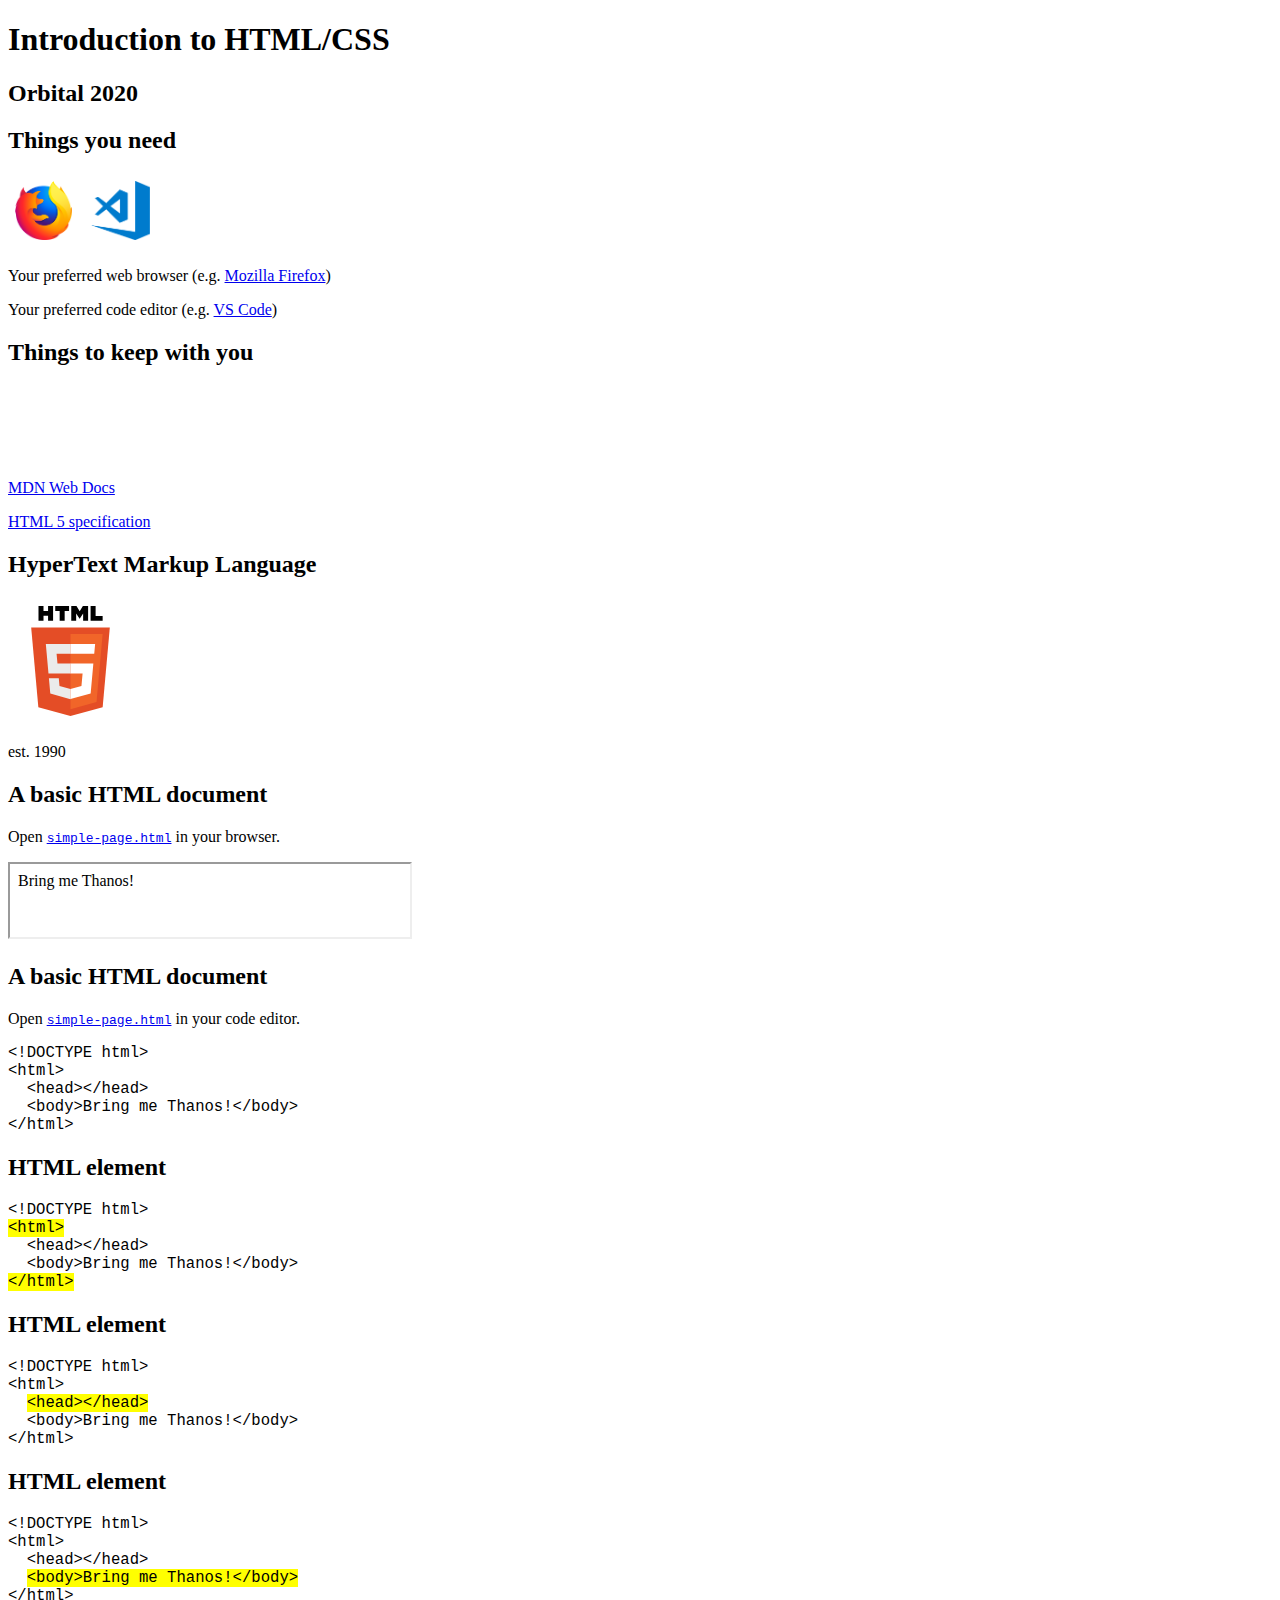
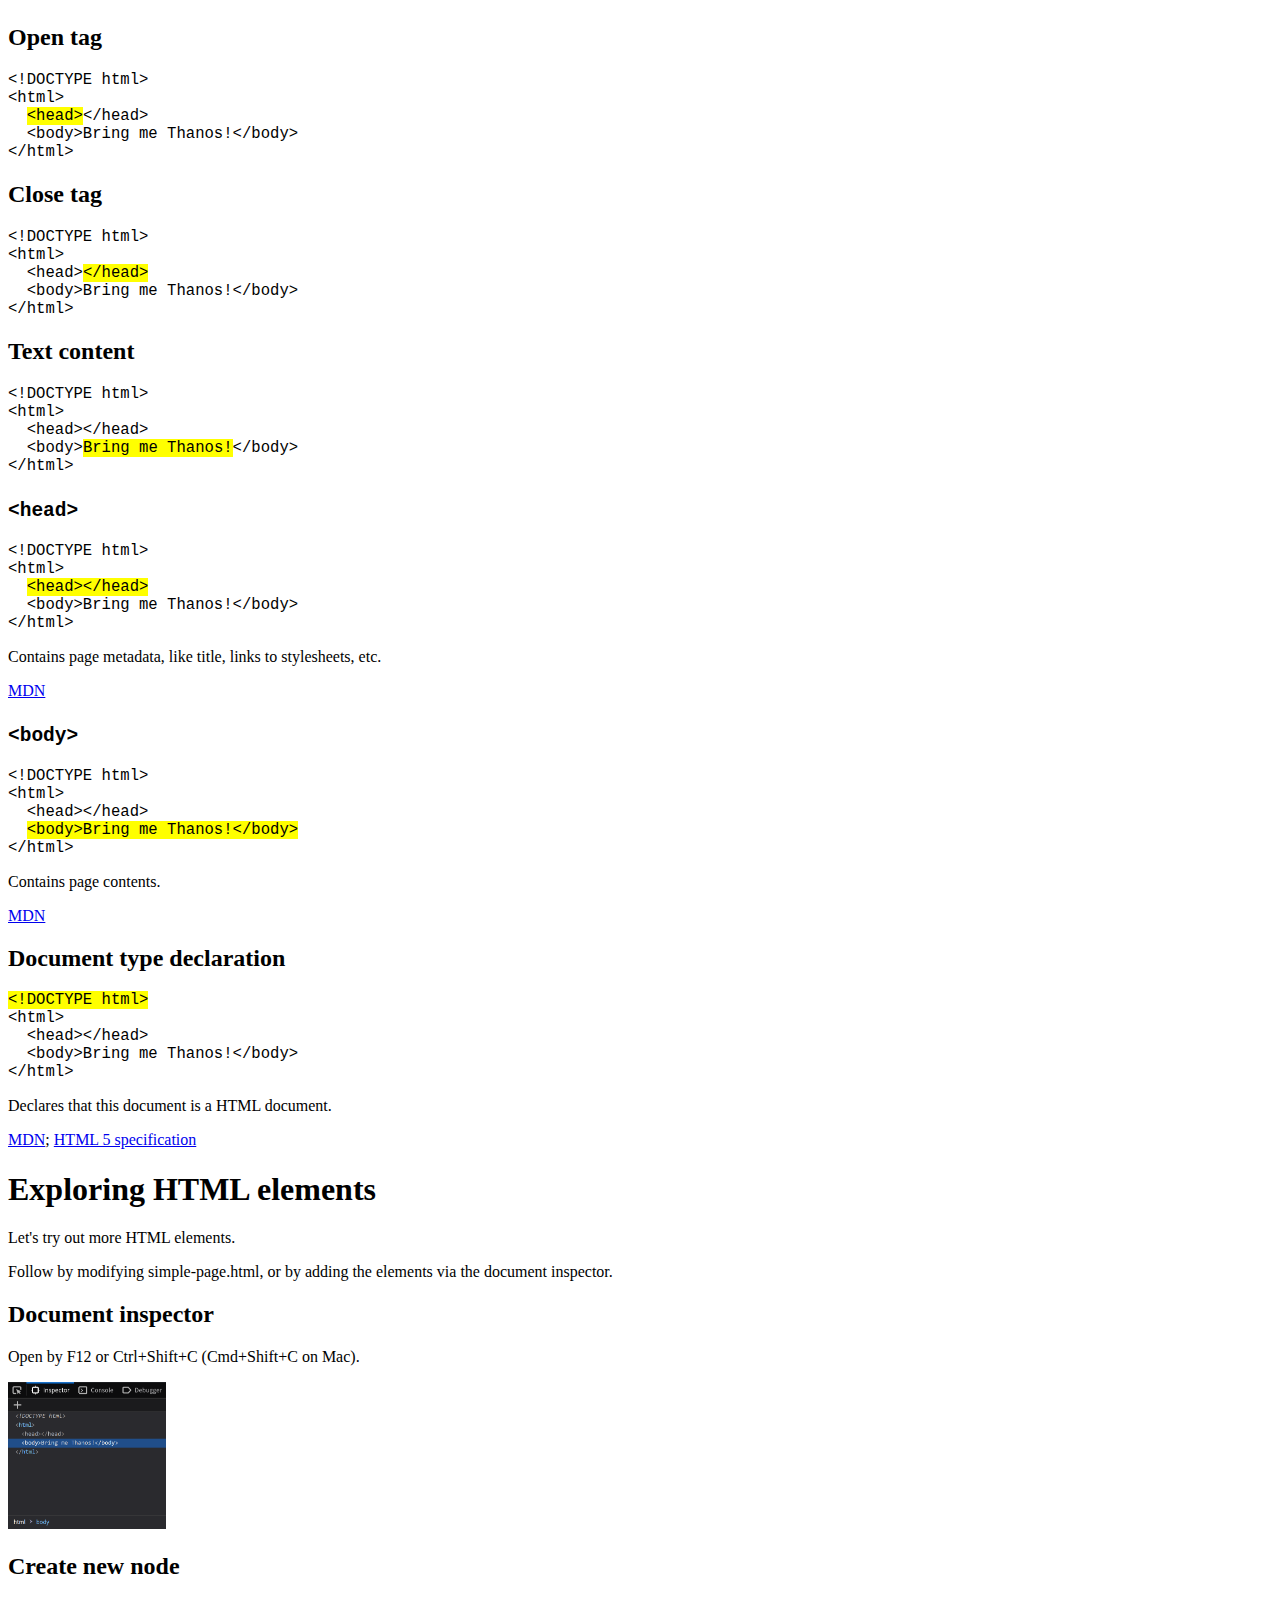
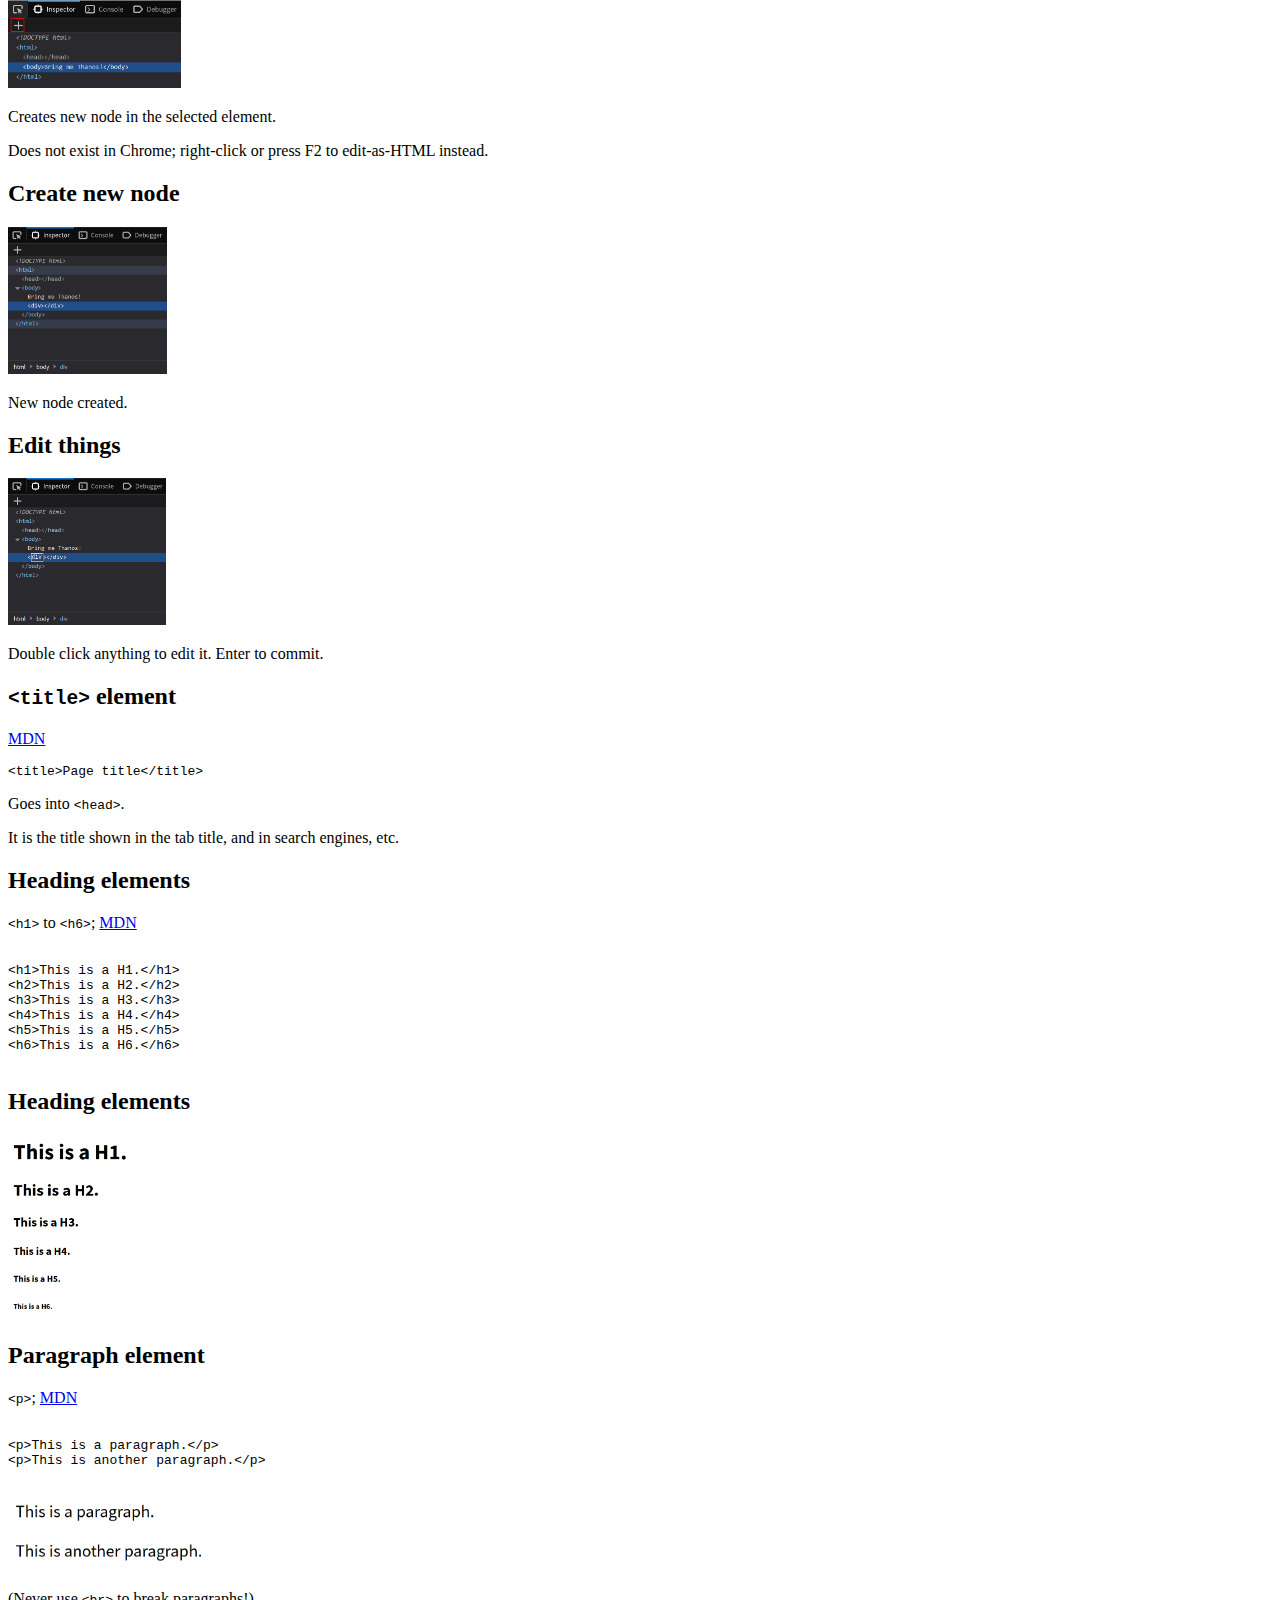
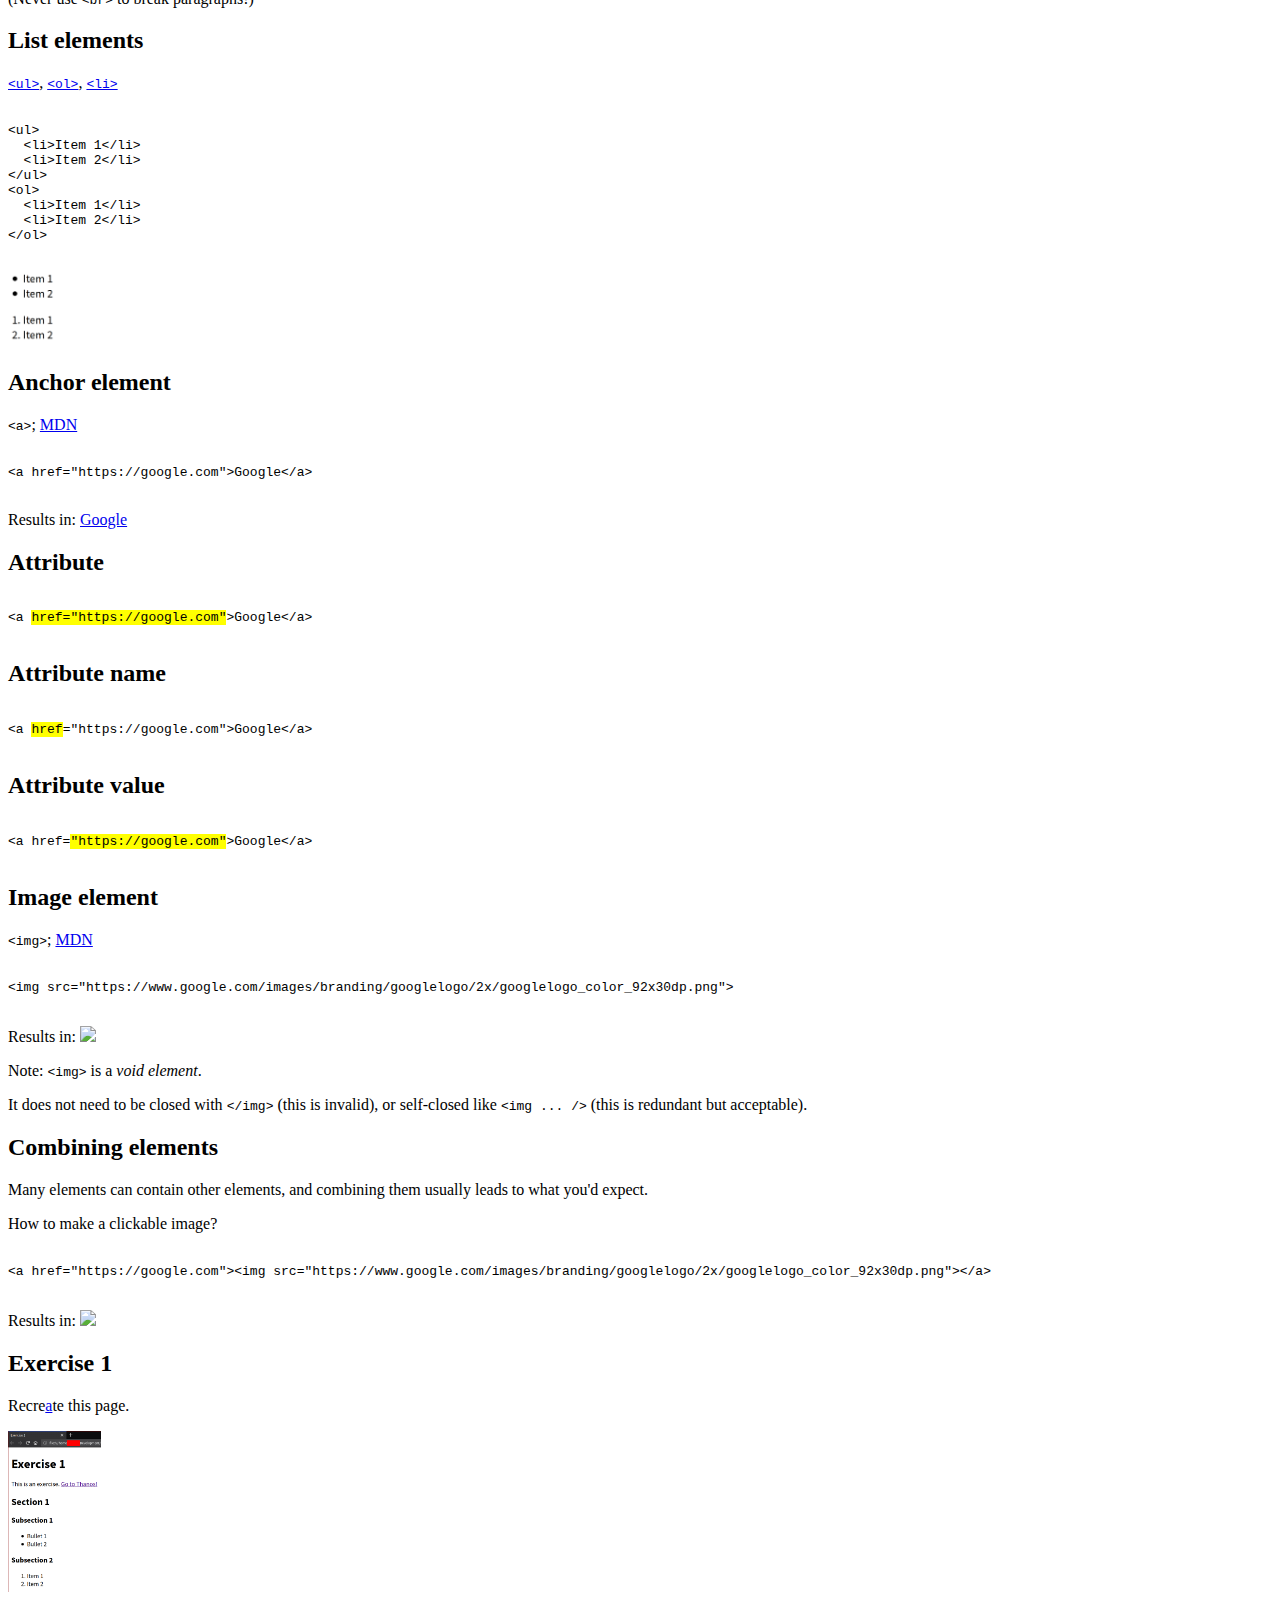
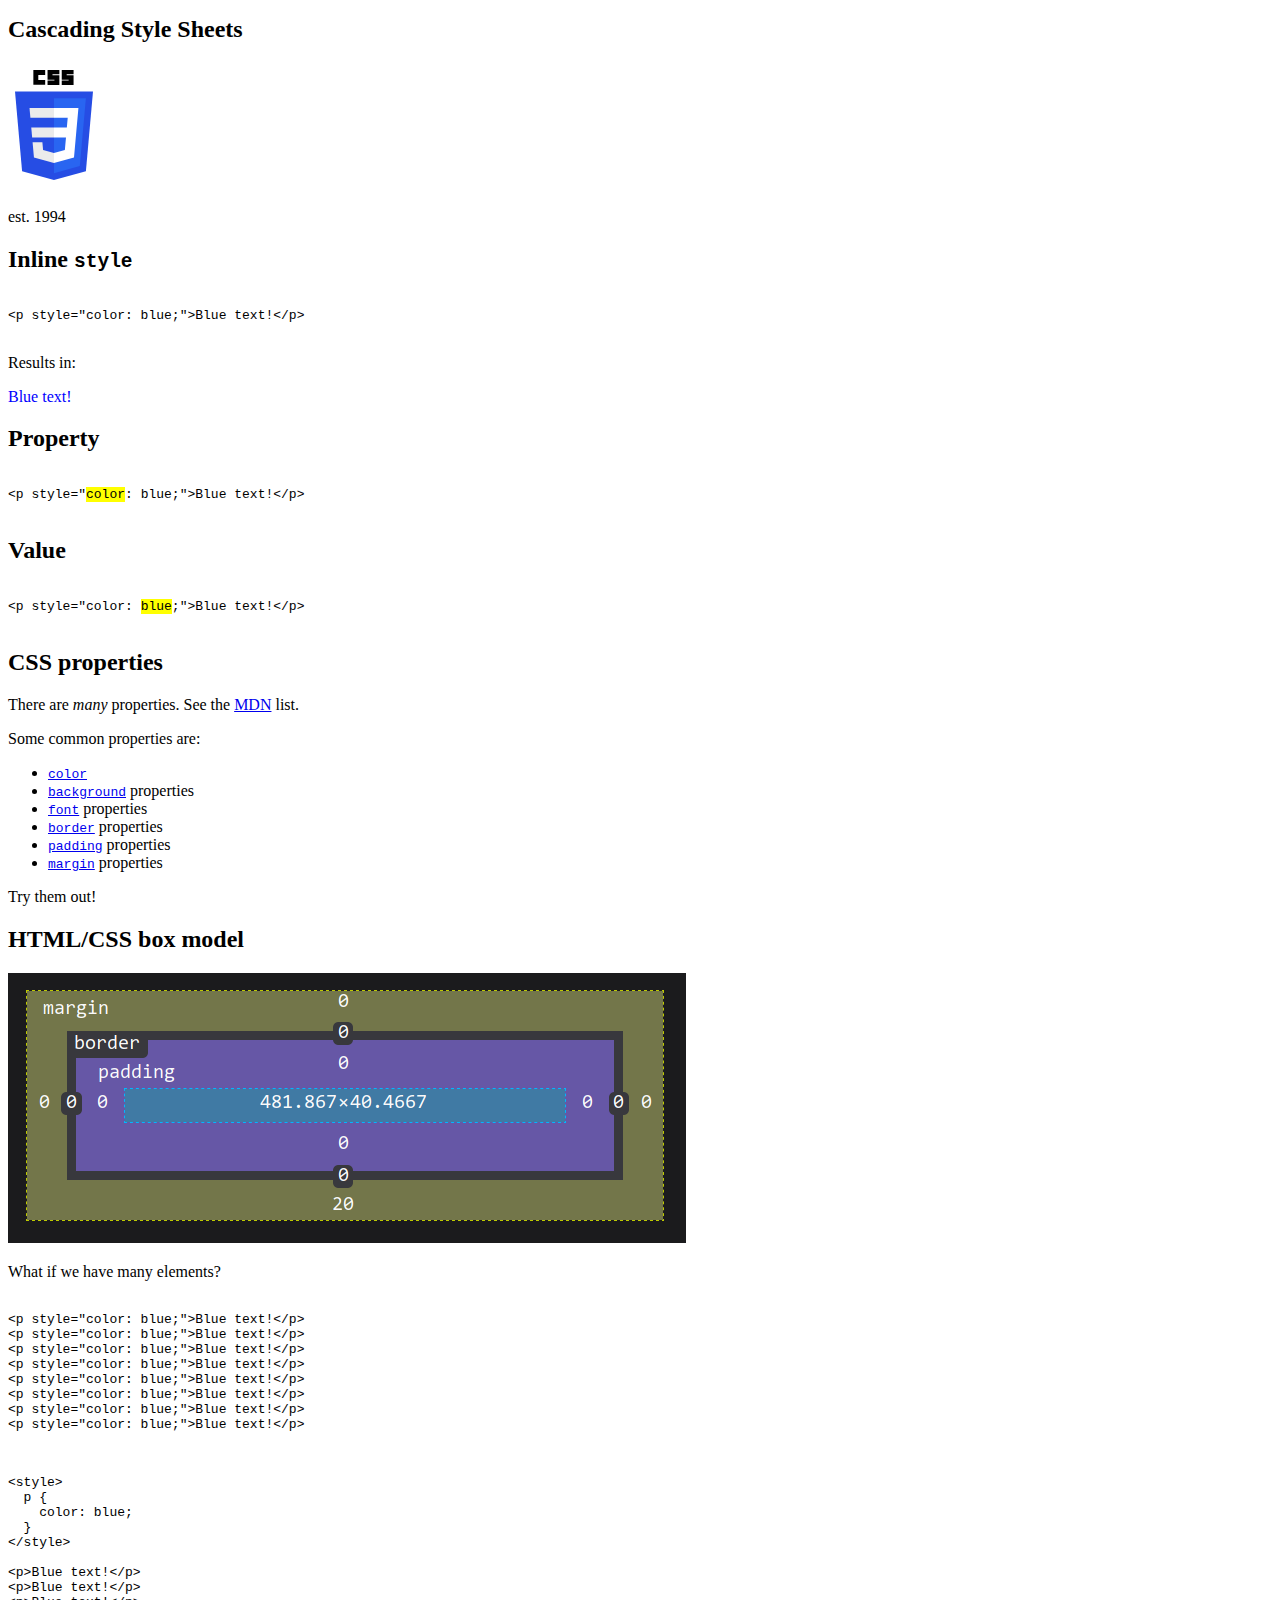
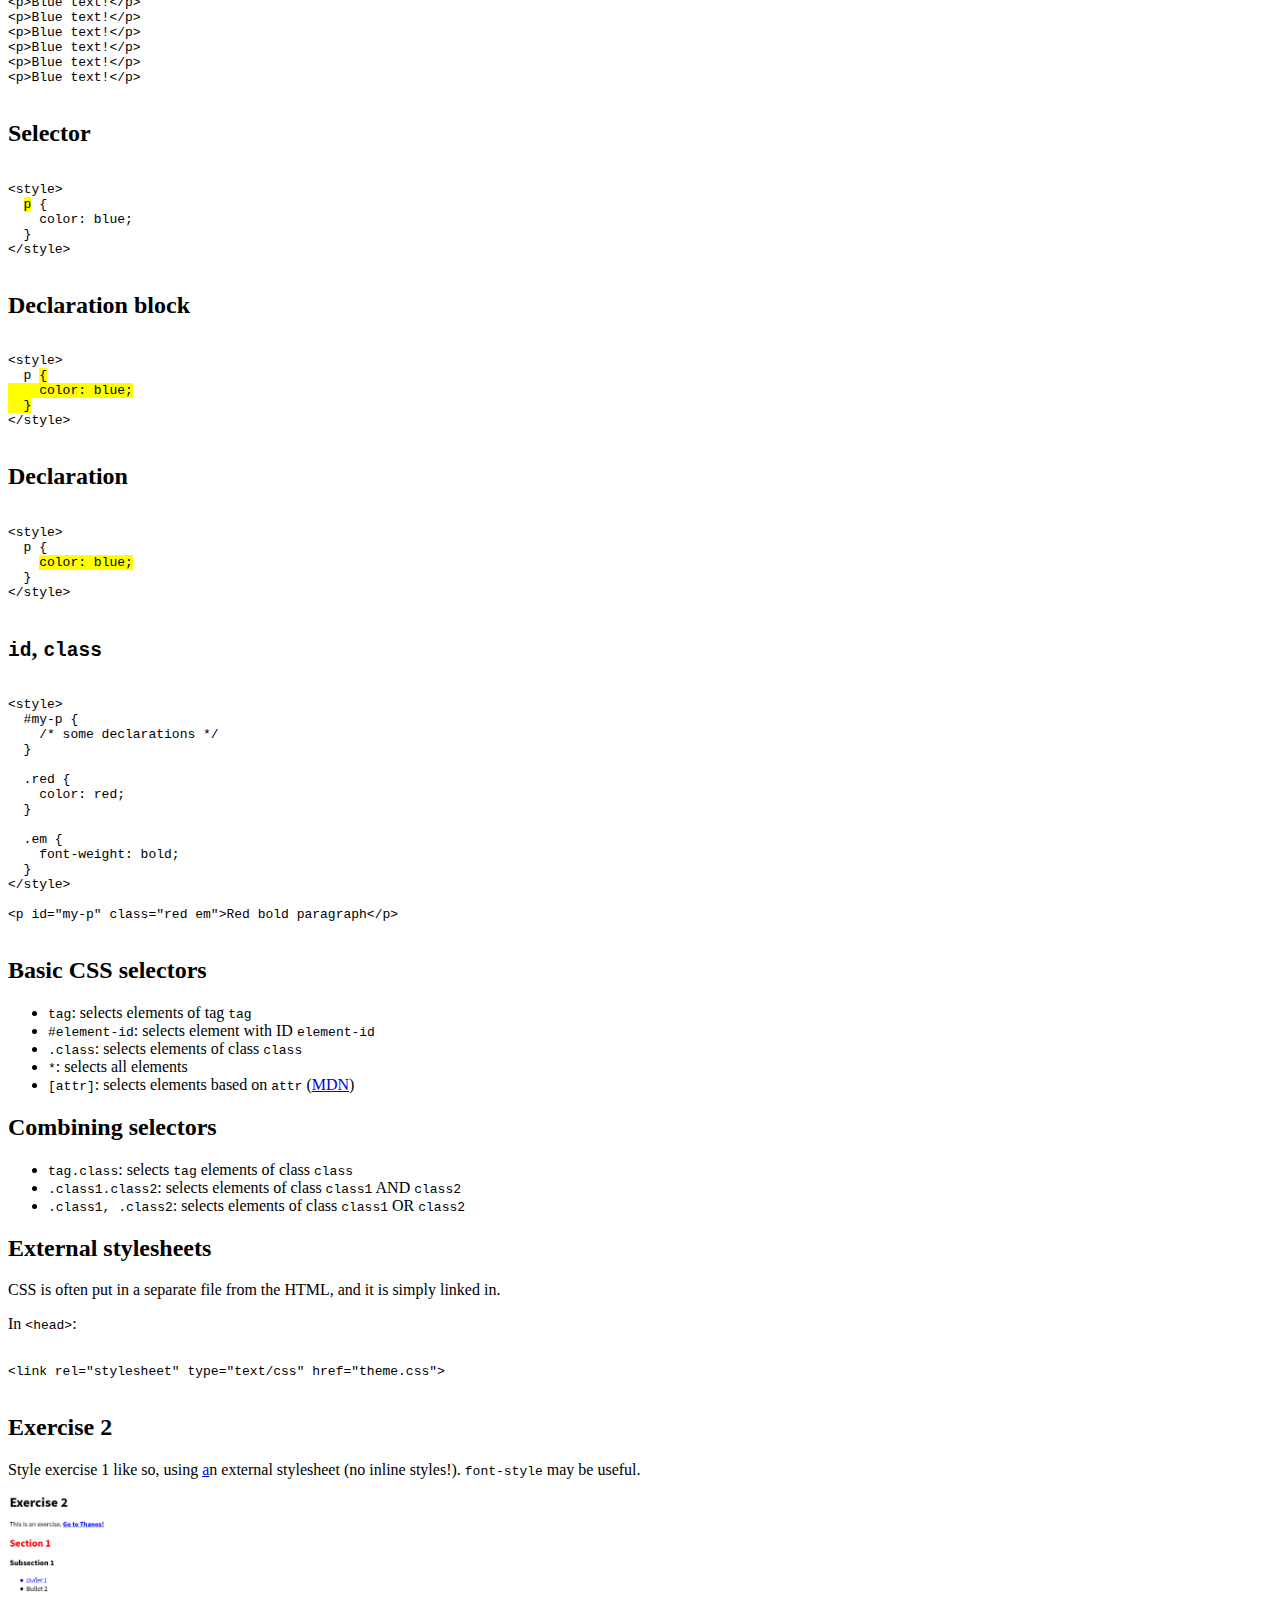
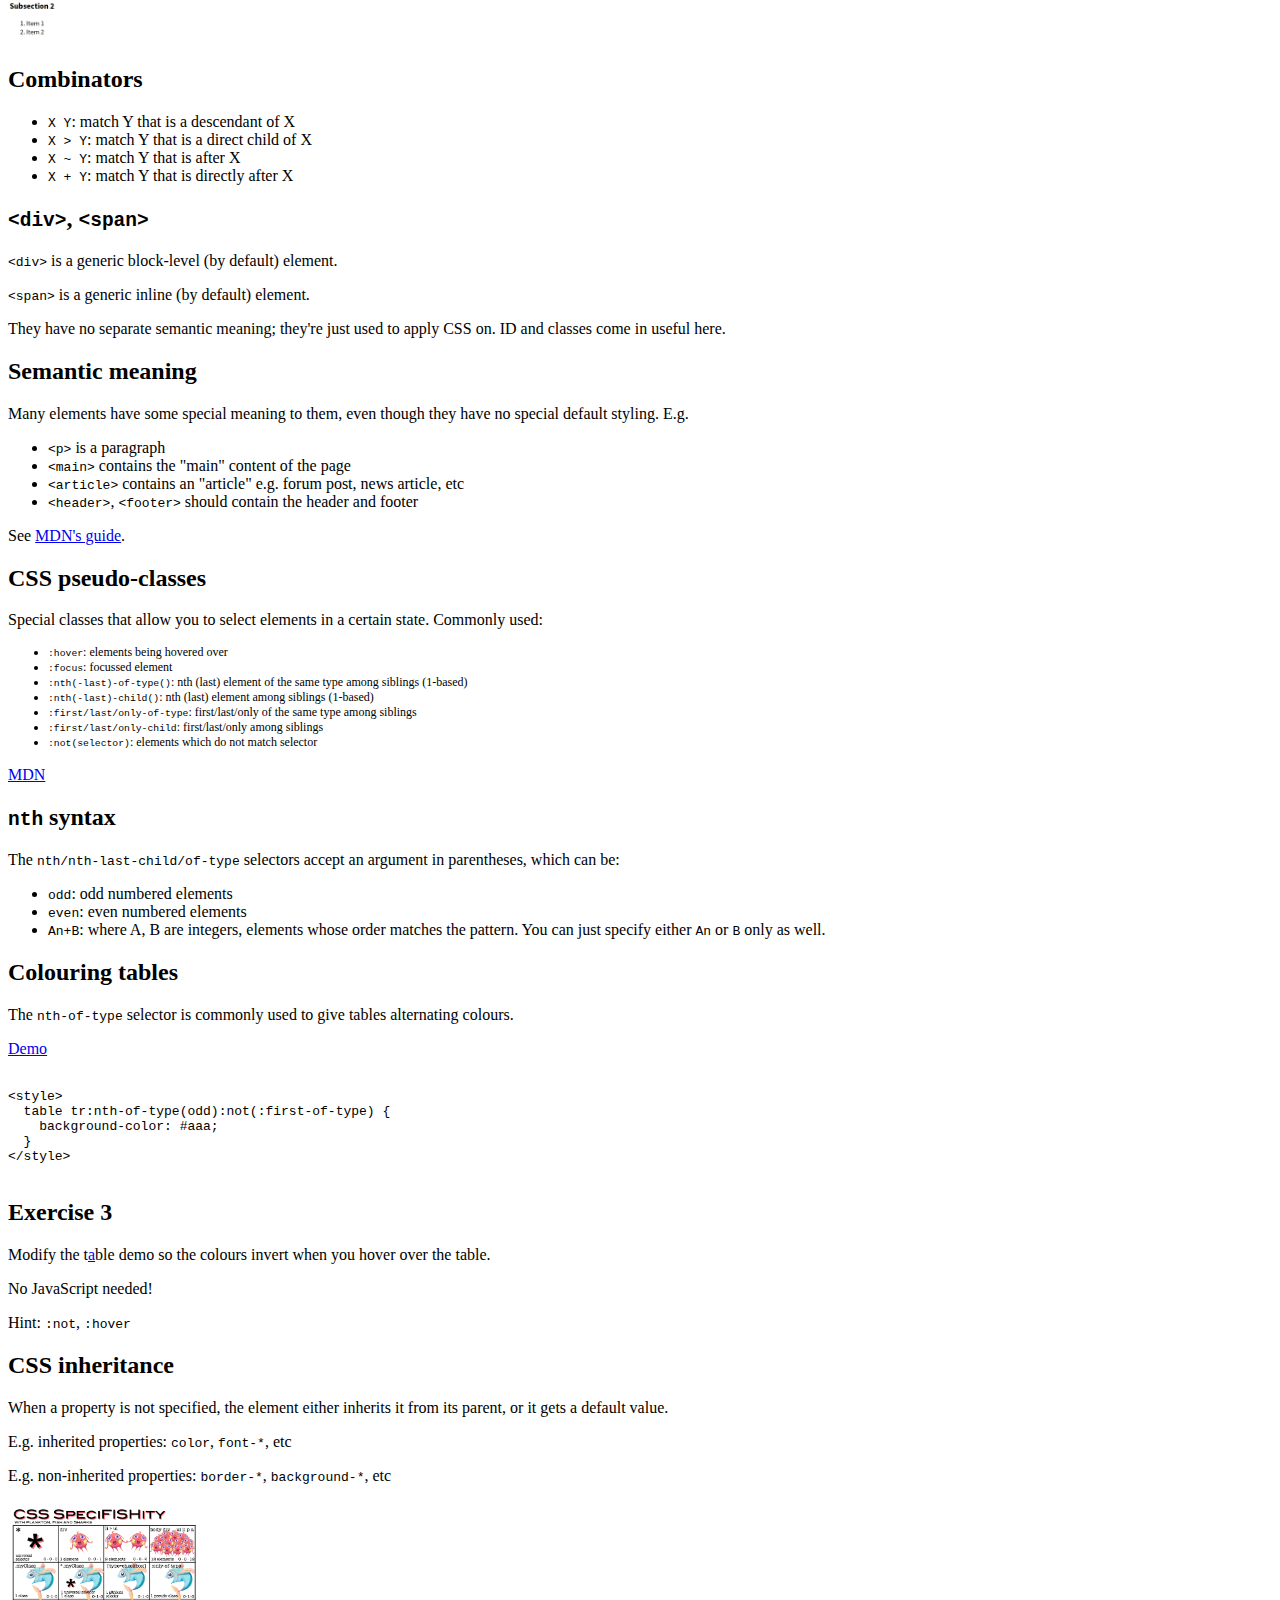
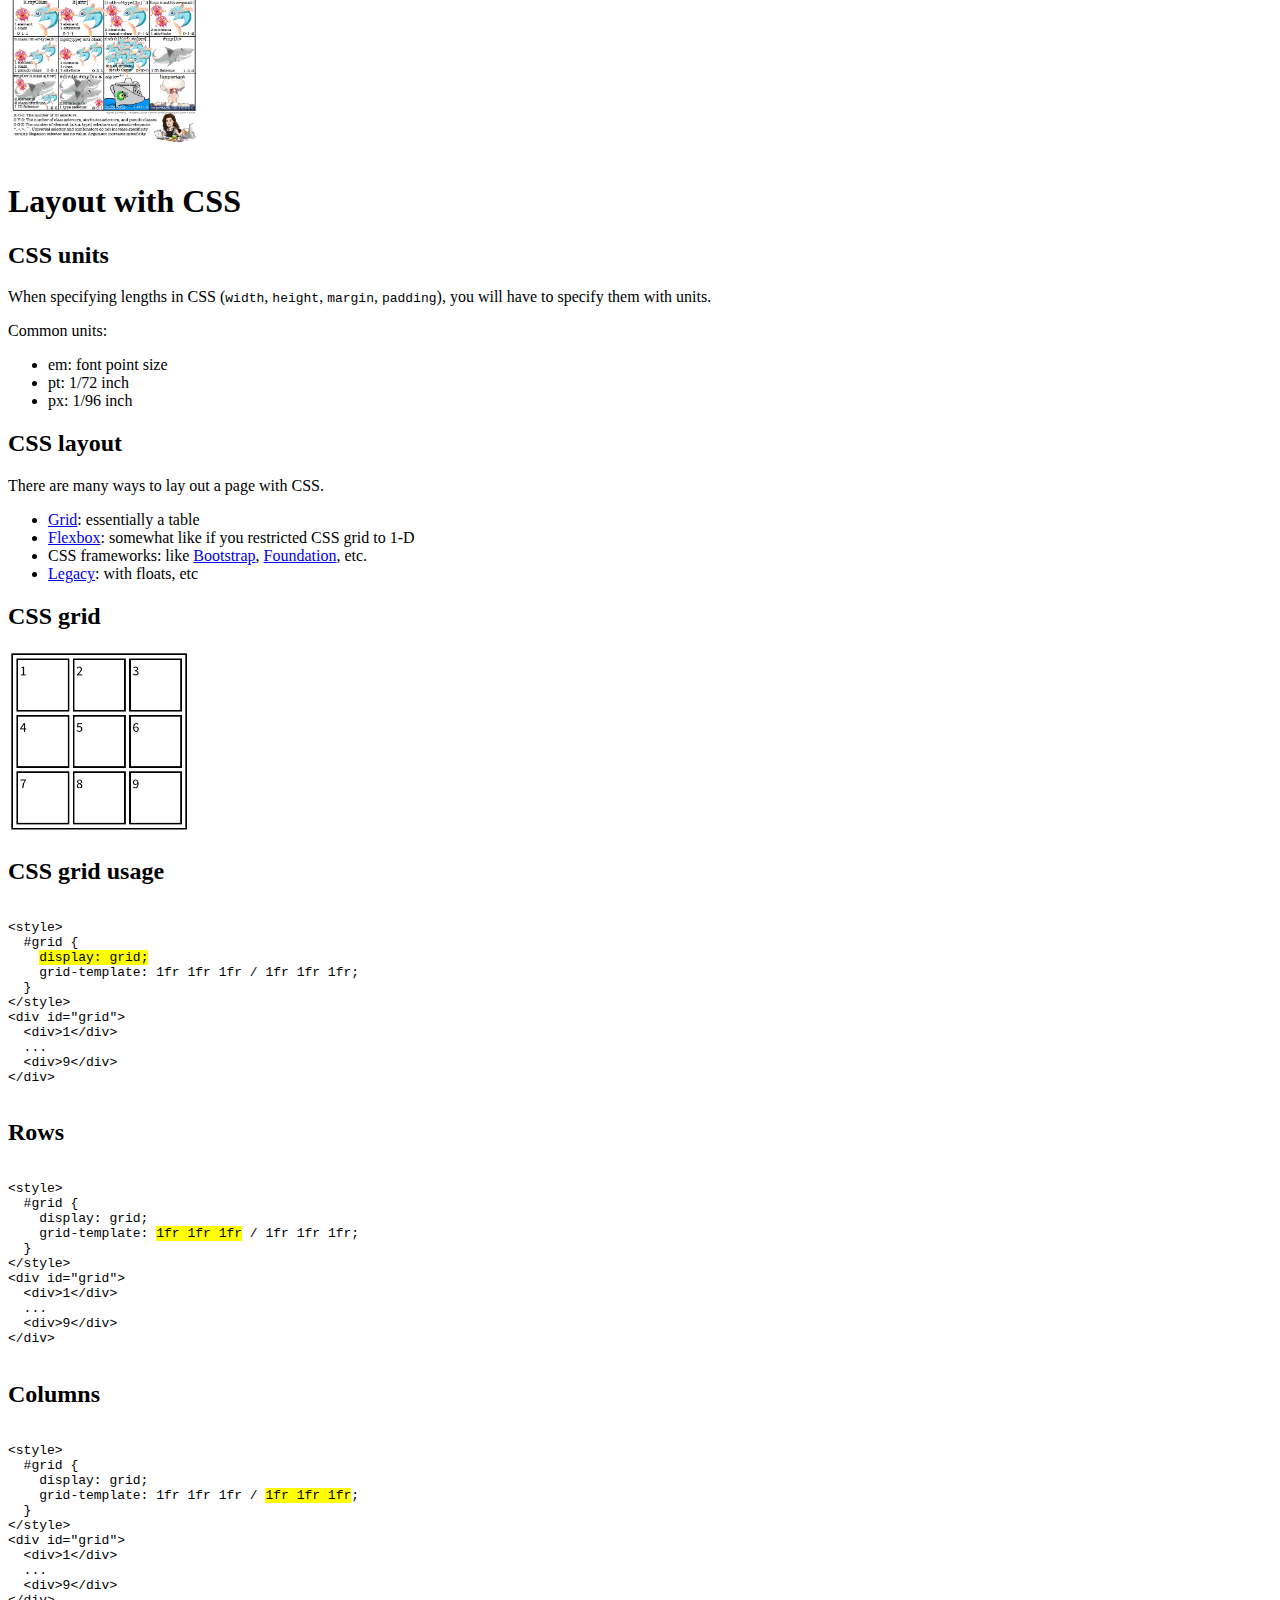
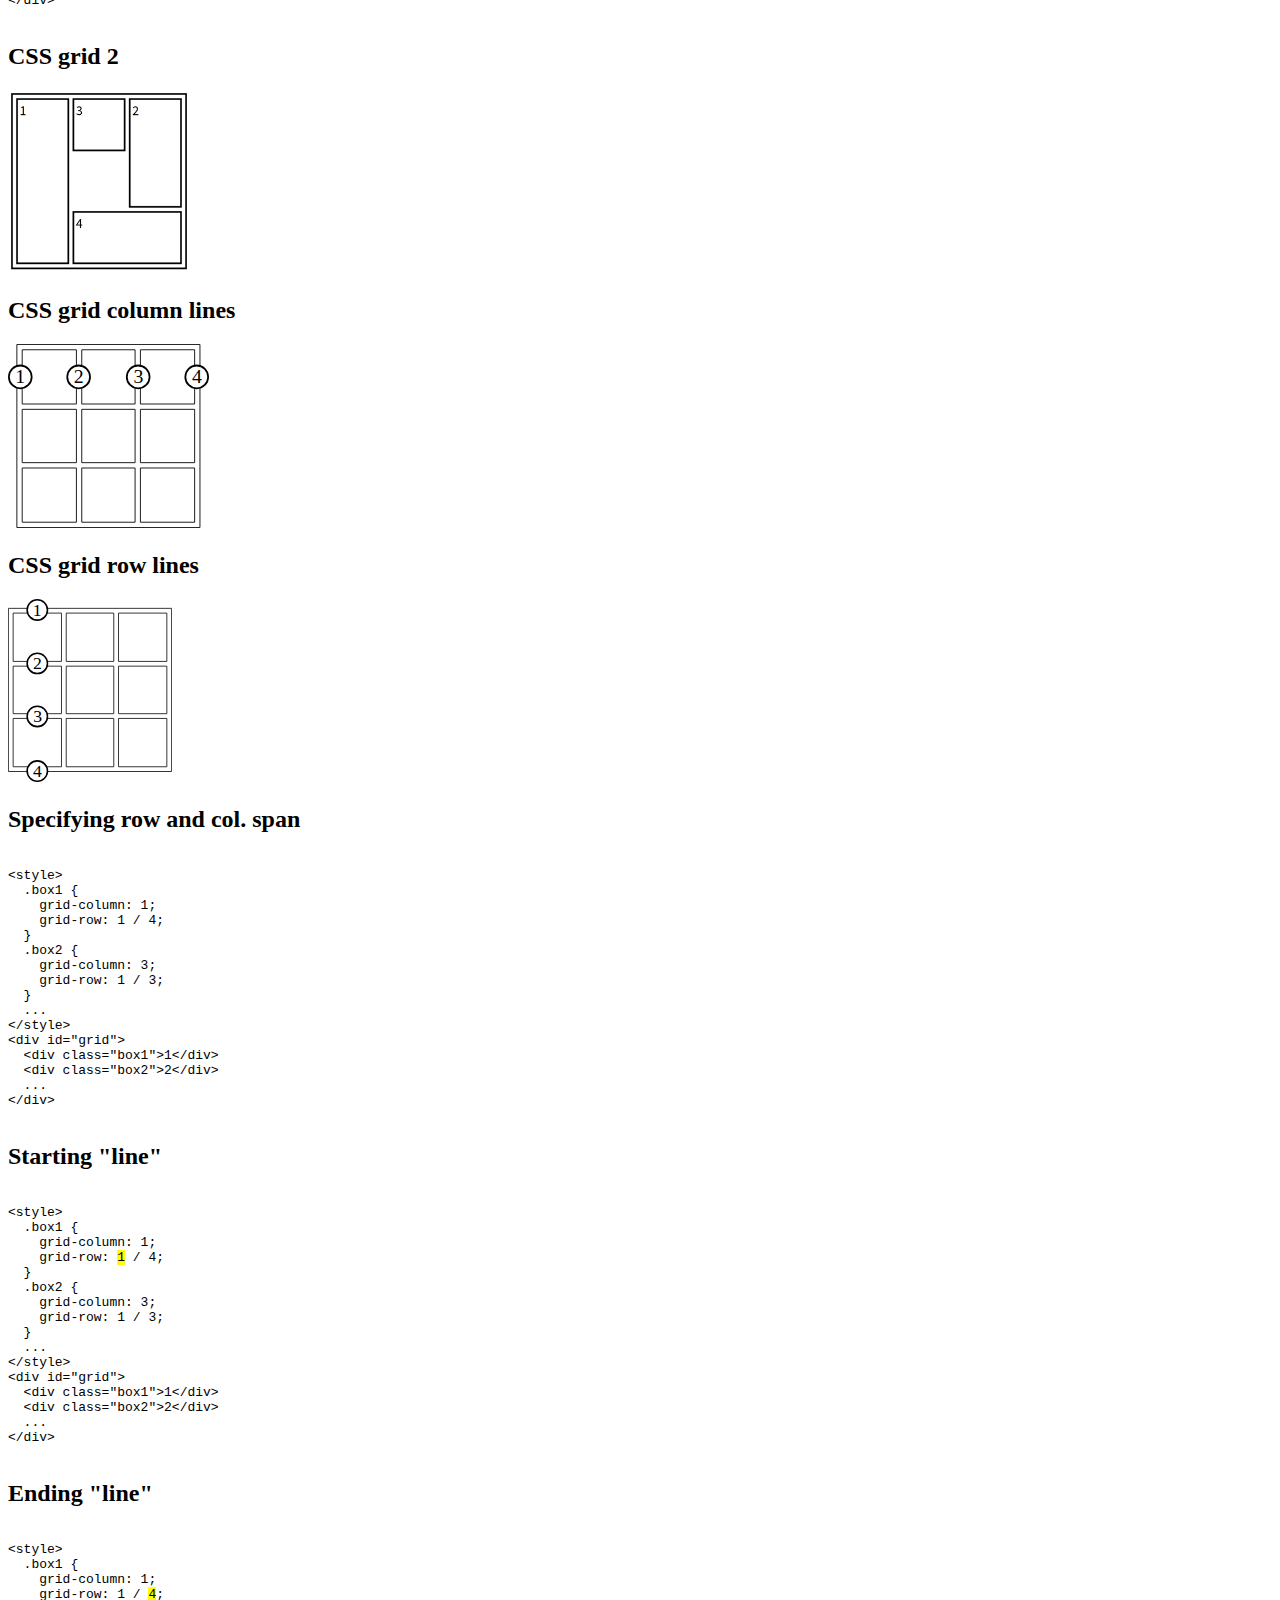
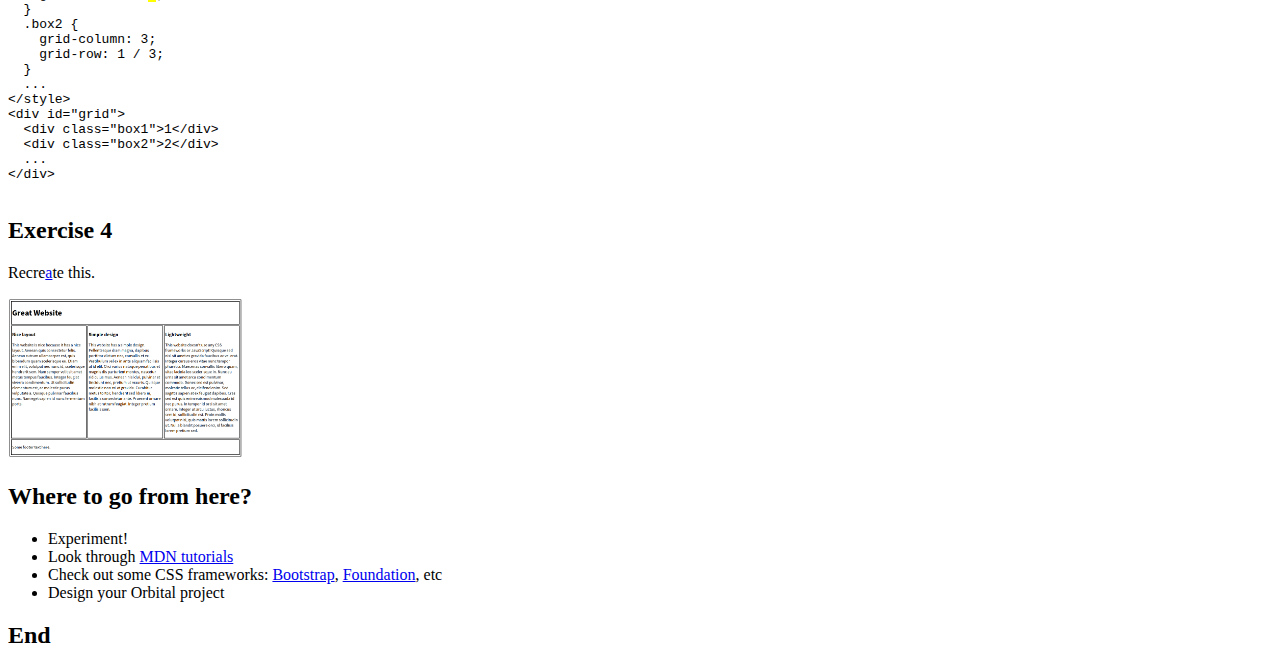
==== index.html @ 3580f677 "Initial commit from Hao Wei" ====
<!DOCTYPE html>
<html>
  <head>
    <meta charset="utf-8">
    <meta name="viewport" content="width=device-width, initial-scale=1.0, maximum-scale=1.0, user-scalable=no">

    <title>Orbital 2020 - HTML/CSS Workshop</title>

    <link rel="stylesheet" href="https://cdn.jsdelivr.net/npm/reveal.js@3.9.2/css/reset.min.css">
    <link rel="stylesheet" href="https://cdn.jsdelivr.net/npm/reveal.js@3.9.2/css/reveal.min.css">
    <link rel="stylesheet" href="https://cdn.jsdelivr.net/npm/reveal.js@3.9.2/css/theme/black.min.css">

    <!-- Theme used for syntax highlighting of code -->
    <link rel="stylesheet" href="https://cdn.jsdelivr.net/npm/reveal.js@3.9.2/lib/css/monokai.min.css">

    <!-- Printing and PDF exports -->
    <script>
      var link = document.createElement( 'link' );
      link.rel = 'stylesheet';
      link.type = 'text/css';
      link.href = window.location.search.match( /print-pdf/gi ) ? 'https://cdn.jsdelivr.net/npm/reveal.js@3.9.2/css/print/pdf.min.css' : 'https://cdn.jsdelivr.net/npm/reveal.js@3.9.2/css/print/paper.min.css';
      document.getElementsByTagName( 'head' )[0].appendChild( link );
    </script>

    <style>
      #logo-img {
        background: white;
        border: 10px solid #fff;
        border-radius: 10px;
      }

      .reveal .slides .font120 {
        font-size: 120%;
      }

      .reveal .slides .font75 {
        font-size: 75%;
      }

      .reveal .slides .font45 {
        font-size: 45%;
      }

      .reveal .slides .underline {
        text-decoration: underline;
      }

      .reveal .slides .mt0 {
        margin-top: 0;
      }

      .reveal .slides .mb0 {
        margin-bottom: 0;
      }

      .reveal .slides .white-bg {
        background: white;
      }
    </style>
  </head>
  <body>
    <div class="reveal">
      <div class="slides">
        <section class="center">
          <h1>Introduction to HTML/CSS</h1>
          <h2>Orbital 2020</h2>
        </section>
        <section>
          <h2>Things you need</h1>
          <a href="https://getfirefox.com/"><img src="firefox-logo.png" style="height: 8ex; padding: 1ex;"></a>
          <a href="https://code.visualstudio.com/"><img src="vscode-logo.png" style="height: 8ex; padding: 1ex;"></a>
          <p>Your preferred web browser (e.g. <a href="https://getfirefox.com/">Mozilla Firefox</a>)</p>
          <p>Your preferred code editor (e.g. <a href="https://code.visualstudio.com/">VS Code</a>)</p>
        </section>
        <section>
          <h2>Things to keep with you</h1>
          <a href="https://developer.mozilla.org/en-US/docs/Web"><img src="mdn-logo.svg" style="height: 8ex; padding: 1ex;"></a>
          <p><a href="https://developer.mozilla.org/en-US/docs/Web">MDN Web Docs</a></p>
          <p><a href="https://dev.w3.org/html5/html-author/">HTML 5 specification</a></p>
        </section>
        <section>
          <h2>HyperText Markup Language</h2>
          <img src="html5-logo.svg" class="white-bg" style="height: 15ex; padding: 1ex;">
          <p>est. 1990</p>
        </section>
        <section data-background-iframe="https://en.wikipedia.org/wiki/Thanos">
        </section>
        <section data-background-iframe="thanos-src.html">
        </section>
        <section>
          <section>
            <h2>A basic HTML document</h2>
            <p>Open <a href="ex/simple-page.html"><code>simple-page.html</code></a> in your browser.</p>
            <iframe name="simple-page-1" src="ex/simple-page.html" style="height: 10ex; width: 25em;" class="white-bg"></iframe>
          </section>
          <section>
            <h2>A basic HTML document</h2>
            <p>Open <a href="ex/simple-page.html"><code>simple-page.html</code></a> in your code editor.</p>
          <pre class="font120"><code class="html" data-noescape>&lt;!DOCTYPE html&gt;
&lt;html&gt;
  &lt;head&gt;&lt;/head&gt;
  &lt;body&gt;Bring me Thanos!&lt;/body&gt;
&lt;/html&gt;</code></pre>
          </section>
          <section data-transition="none">
            <h2>HTML element</h2>
          <pre class="font120"><code class="html" data-noescape>&lt;!DOCTYPE html&gt;
<mark>&lt;html&gt;</mark>
  &lt;head&gt;&lt;/head&gt;
  &lt;body&gt;Bring me Thanos!&lt;/body&gt;
<mark>&lt;/html&gt;</mark></code></pre>
          </section>
          <section data-transition="none">
            <h2>HTML element</h2>
          <pre class="font120"><code class="html" data-noescape>&lt;!DOCTYPE html&gt;
&lt;html&gt;
  <mark>&lt;head&gt;&lt;/head&gt;</mark>
  &lt;body&gt;Bring me Thanos!&lt;/body&gt;
&lt;/html&gt;</code></pre>
          </section>
          <section data-transition="none">
            <h2>HTML element</h2>
          <pre class="font120"><code class="html" data-noescape>&lt;!DOCTYPE html&gt;
&lt;html&gt;
  &lt;head&gt;&lt;/head&gt;
  <mark>&lt;body&gt;Bring me Thanos!&lt;/body&gt;</mark>
&lt;/html&gt;</code></pre>
          </section>
          <section data-transition="none">
            <h2>Open tag</h2>
          <pre class="font120"><code class="html" data-noescape>&lt;!DOCTYPE html&gt;
&lt;html&gt;
  <mark>&lt;head&gt;</mark>&lt;/head&gt;
  &lt;body&gt;Bring me Thanos!&lt;/body&gt;
&lt;/html&gt;</code></pre>
          </section>
          <section data-transition="none">
            <h2>Close tag</h2>
          <pre class="font120"><code class="html" data-noescape>&lt;!DOCTYPE html&gt;
&lt;html&gt;
  &lt;head&gt;<mark>&lt;/head&gt;</mark>
  &lt;body&gt;Bring me Thanos!&lt;/body&gt;
&lt;/html&gt;</code></pre>
          </section>
          <section data-transition="none-in slide-out">
            <h2>Text content</h2>
          <pre class="font120"><code class="html" data-noescape>&lt;!DOCTYPE html&gt;
&lt;html&gt;
  &lt;head&gt;&lt;/head&gt;
  &lt;body&gt;<mark>Bring me Thanos!</mark>&lt;/body&gt;
&lt;/html&gt;</code></pre>
          </section>
          <section>
            <h2><code>&lt;head&gt;</code></h2>
          <pre class="font120"><code class="html" data-noescape>&lt;!DOCTYPE html&gt;
&lt;html&gt;
  <mark>&lt;head&gt;&lt;/head&gt;</mark>
  &lt;body&gt;Bring me Thanos!&lt;/body&gt;
&lt;/html&gt;</code></pre>
            <p>Contains page metadata, like title, links to stylesheets, etc.</p>
            <p><a href="https://developer.mozilla.org/en-US/docs/Web/HTML/Element/head">MDN</a></p>
          </section>
          <section>
            <h2><code>&lt;body&gt;</code></h2>
          <pre class="font120"><code class="html" data-noescape>&lt;!DOCTYPE html&gt;
&lt;html&gt;
  &lt;head&gt;&lt;/head&gt;
  <mark>&lt;body&gt;Bring me Thanos!&lt;/body&gt;</mark>
&lt;/html&gt;</code></pre>
            <p>Contains page contents.</p>
            <p><a href="https://developer.mozilla.org/en-US/docs/Web/HTML/Element/body">MDN</a></p>
          </section>
          <section>
            <h2>Document type declaration</h2>
          <pre class="font120"><code class="html" data-noescape><mark>&lt;!DOCTYPE html&gt;</mark>
&lt;html&gt;
  &lt;head&gt;&lt;/head&gt;
  &lt;body&gt;Bring me Thanos!&lt;/body&gt;
&lt;/html&gt;</code></pre>
            <p>Declares that this document is a HTML document.</p>
            <p><a href="https://developer.mozilla.org/en-US/docs/Glossary/Doctype">MDN</a>; <a href="https://dev.w3.org/html5/html-author/#doctype-declaration">HTML 5 specification</a></p>
          </section>
        </section>
        <section class="center">
          <h1>Exploring HTML elements</h1>
          <p>Let's try out more HTML elements.</p>
          <p>Follow by modifying <span>simple-page.html</span>, or by adding the elements via the document inspector.</p>
        </section>
        <section>
          <section>
            <h2>Document inspector</h2>
            <p>Open by F12 or Ctrl+Shift+C (Cmd+Shift+C on Mac).</p>
            <img src="devpanel-1.png" style="height: 20ex;">
          </section>
          <section>
            <h2>Create new node</h2>
            <img src="devpanel-2.png" style="height: 12ex;">
            <p>Creates new node in the selected element.</p>
            <p>Does not exist in Chrome; right-click or press F2 to edit-as-HTML instead.</p>
          </section>
          <section>
            <h2>Create new node</h2>
            <img src="devpanel-3.png" style="height: 20ex;">
            <p>New node created.</p>
          </section>
          <section>
            <h2>Edit things</h2>
            <img src="devpanel-4.png" style="height: 20ex;">
            <p>Double click anything to edit it. Enter to commit.</p>
          </section>
        </section>
        <section>
          <h2><code>&lt;title&gt;</code> element</h2>
          <p><a href="https://developer.mozilla.org/en-US/docs/Web/HTML/Element/title">MDN</a></p>
          <pre><code class="html" data-noescape>&lt;title&gt;Page title&lt;/title&gt;</code></pre>
          <p>Goes into <code>&lt;head&gt;</code>.</p>
          <p>It is the title shown in the tab title, and in search engines, etc.</p>
        </section>
        <section>
          <section>
            <h2>Heading elements</h2>
            <p><code>&lt;h1&gt;</code> to <code>&lt;h6&gt;</code>; <a href="https://developer.mozilla.org/en-US/docs/Web/HTML/Element/Heading_Elements">MDN</a></p>
            <pre><code class="html" data-trim data-noescape>
&lt;h1&gt;This is a H1.&lt;/h1&gt;
&lt;h2&gt;This is a H2.&lt;/h2&gt;
&lt;h3&gt;This is a H3.&lt;/h3&gt;
&lt;h4&gt;This is a H4.&lt;/h4&gt;
&lt;h5&gt;This is a H5.&lt;/h5&gt;
&lt;h6&gt;This is a H6.&lt;/h6&gt;
              </code></pre>
          </section>
          <section>
            <h2>Heading elements</h2>
            <img src="simple-page-heading.png" style="height: 25ex;">
          </section>
        </section>
        <section>
          <h2>Paragraph element</h2>
          <p><code>&lt;p&gt;</code>; <a href="https://developer.mozilla.org/en-US/docs/Web/HTML/Element/p">MDN</a></p>
          <pre><code class="html" data-trim data-noescape>
&lt;p&gt;This is a paragraph.&lt;/p&gt;
&lt;p&gt;This is another paragraph.&lt;/p&gt;
          </code></pre>
          <img src="simple-page-p.png" style="height: 10ex;">
          <p>(Never use <code>&lt;br&gt;</code> to break paragraphs!)</p>
        </section>
        <section>
          <h2>List elements</h2>
          <p><a href="https://developer.mozilla.org/en-US/docs/Web/HTML/Element/ul"><code>&lt;ul&gt;</code></a>, <a href="https://developer.mozilla.org/en-US/docs/Web/HTML/Element/ol"><code>&lt;ol&gt;</code></a>, <a href="https://developer.mozilla.org/en-US/docs/Web/HTML/Element/li"><code>&lt;li&gt;</code></a></p>
          <pre><code class="html" data-trim data-noescape>
&lt;ul&gt;
  &lt;li&gt;Item 1&lt;/li&gt;
  &lt;li&gt;Item 2&lt;/li&gt;
&lt;/ul&gt;
&lt;ol&gt;
  &lt;li&gt;Item 1&lt;/li&gt;
  &lt;li&gt;Item 2&lt;/li&gt;
&lt;/ol&gt;
          </code></pre>
          <img src="simple-page-list.png" style="height: 10ex;">
        </section>
        <section>
          <section class="center">
            <h2>Anchor element</h2>
            <p><code>&lt;a&gt;</code>; <a href="https://developer.mozilla.org/en-US/docs/Web/HTML/Element/a">MDN</a></p>
            <pre><code class="html" data-trim data-noescape>
&lt;a href="https://google.com"&gt;Google&lt;/a&gt;
            </code></pre>
            <p>Results in: <a href="https://google.com">Google</a></p>
          </section>
          <section class="center" data-transition="none-out">
            <h2>Attribute</h2>
            <pre><code class="html" data-trim data-noescape>
&lt;a <mark>href="https://google.com"</mark>&gt;Google&lt;/a&gt;
            </code></pre>
          </section>
          <section class="center" data-transition="none">
            <h2>Attribute name</h2>
            <pre><code class="html" data-trim data-noescape>
&lt;a <mark>href</mark>="https://google.com"&gt;Google&lt;/a&gt;
            </code></pre>
          </section>
          <section class="center" data-transition="none-in">
            <h2>Attribute value</h2>
            <pre><code class="html" data-trim data-noescape>
&lt;a href=<mark>"https://google.com"</mark>&gt;Google&lt;/a&gt;
            </code></pre>
          </section>
        </section>
        <section>
          <h2>Image element</h2>
          <p><code>&lt;img&gt;</code>; <a href="https://developer.mozilla.org/en-US/docs/Web/HTML/Element/img">MDN</a></p>
          <pre><code class="html" data-trim data-noescape>
&lt;img src="https://www.google.com/images/branding/googlelogo/2x/googlelogo_color_92x30dp.png"&gt;
          </code></pre>
          <p>Results in: <img src="https://www.google.com/images/branding/googlelogo/2x/googlelogo_color_92x30dp.png" class="white-bg" style="margin: 0;"></p>
          <p>Note: <code>&lt;img&gt;</code> is a <em>void element</em>.</p>
          <p>It does not need to be closed with <code>&lt;/img&gt;</code> (this is invalid), or self-closed like <code>&lt;img ... /&gt;</code> (this is redundant but acceptable).</p>
        </section>
        <section>
          <h2>Combining elements</h2>
          <p>Many elements can contain other elements, and combining them usually leads to what you'd expect.</p>
          <p>How to make a clickable image?</p>
          <pre><code class="html" data-trim data-noescape>
&lt;a href="https://google.com"&gt;&lt;img src="https://www.google.com/images/branding/googlelogo/2x/googlelogo_color_92x30dp.png"&gt;&lt;/a&gt;
          </code></pre>
          <p>Results in: <a href="https://google.com"><img src="https://www.google.com/images/branding/googlelogo/2x/googlelogo_color_92x30dp.png" class="white-bg" style="margin: 0;"></a></p>
        </section>
        <section>
          <h2>Exercise 1</h2>
          <p>Recre<a href="ex/exercise-1.html">a</a>te this page.</p>
          <img src="exercise-1.png" style="height: 22ex;">
        </section>
        <section>
          <h2>Cascading Style Sheets</h2>
          <img src="css-logo.svg" class="white-bg" style="height: 15ex; padding: 1ex;">
          <p>est. 1994</p>
        </section>
        <section>
          <section class="center">
            <h2>Inline <code>style</code></h2>
            <pre><code class="html" data-trim data-noescape>
&lt;p style="color: blue;"&gt;Blue text!&lt;/p&gt;
            </code></pre>
            <p>Results in:</p>
            <p style="color: blue;">Blue text!</p>
          </section>
          <section class="center" data-transition="none-out">
            <h2>Property</h2>
            <pre><code class="html" data-trim data-noescape>
&lt;p style="<mark>color</mark>: blue;"&gt;Blue text!&lt;/p&gt;
            </code></pre>
          </section>
          <section class="center" data-transition="none-in">
            <h2>Value</h2>
            <pre><code class="html" data-trim data-noescape>
&lt;p style="color: <mark>blue</mark>;"&gt;Blue text!&lt;/p&gt;
            </code></pre>
          </section>
        </section>
        <section>
          <h2>CSS properties</h2>
          <p>There are <em>many</em> properties. See the <a href="https://developer.mozilla.org/en-US/docs/Web/CSS/Reference#Keyword_index">MDN</a> list.</p>
          <p class="mb0">Some common properties are:</p>
          <ul>
            <li><a href="https://developer.mozilla.org/en-US/docs/Web/CSS/color"><code>color</code></a></li>
            <li><a href="https://developer.mozilla.org/en-US/docs/Web/CSS/background"><code>background</code></a> properties</li>
            <li><a href="https://developer.mozilla.org/en-US/docs/Web/CSS/font"><code>font</code></a> properties</li>
            <li><a href="https://developer.mozilla.org/en-US/docs/Web/CSS/border"><code>border</code></a> properties</li>
            <li><a href="https://developer.mozilla.org/en-US/docs/Web/CSS/padding"><code>padding</code></a> properties</li>
            <li><a href="https://developer.mozilla.org/en-US/docs/Web/CSS/margin"><code>margin</code></a> properties</li>
          </ul>
          <p>Try them out!</p>
        </section>
        <section class="center">
          <h2>HTML/CSS box model</h2>
          <img src="box-model.png">
        </section>
        <section>
          <section class="center">
            <p>What if we have many elements?</p>
            <pre><code class="html" data-trim data-noescape>
&lt;p style="color: blue;"&gt;Blue text!&lt;/p&gt;
&lt;p style="color: blue;"&gt;Blue text!&lt;/p&gt;
&lt;p style="color: blue;"&gt;Blue text!&lt;/p&gt;
&lt;p style="color: blue;"&gt;Blue text!&lt;/p&gt;
&lt;p style="color: blue;"&gt;Blue text!&lt;/p&gt;
&lt;p style="color: blue;"&gt;Blue text!&lt;/p&gt;
&lt;p style="color: blue;"&gt;Blue text!&lt;/p&gt;
&lt;p style="color: blue;"&gt;Blue text!&lt;/p&gt;
            </code></pre>
          </section>
          <section class="center">
            <pre><code class="html" data-trim data-noescape>
&lt;style&gt;
  p {
    color: blue;
  }
&lt;/style&gt;

&lt;p&gt;Blue text!&lt;/p&gt;
&lt;p&gt;Blue text!&lt;/p&gt;
&lt;p&gt;Blue text!&lt;/p&gt;
&lt;p&gt;Blue text!&lt;/p&gt;
&lt;p&gt;Blue text!&lt;/p&gt;
&lt;p&gt;Blue text!&lt;/p&gt;
&lt;p&gt;Blue text!&lt;/p&gt;
&lt;p&gt;Blue text!&lt;/p&gt;
            </code></pre>
          </section>
          <section class="center" data-transition="none-out">
            <h2>Selector</h2>
            <pre><code class="html" data-trim data-noescape>
&lt;style&gt;
  <mark>p</mark> {
    color: blue;
  }
&lt;/style&gt;
            </code></pre>
          </section>
          <section class="center" data-transition="none">
            <h2>Declaration block</h2>
            <pre><code class="html" data-trim data-noescape>
&lt;style&gt;
  p <mark>{
    color: blue;
  }</mark>
&lt;/style&gt;
          </code></pre>
          </section>
          <section class="center" data-transition="none-in">
            <h2>Declaration</h2>
            <pre><code class="html" data-trim data-noescape>
&lt;style&gt;
  p {
    <mark>color: blue;</mark>
  }
&lt;/style&gt;
            </code></pre>
          </section>
        </section>
        <section>
          <h2><code>id</code>, <code>class</code></h2>
          <pre><code class="html" data-trim data-noescape>
&lt;style&gt;
  #my-p {
    /* some declarations */
  }

  .red {
    color: red;
  }

  .em {
    font-weight: bold;
  }
&lt;/style&gt;

&lt;p id="my-p" class="red em"&gt;Red bold paragraph&lt;/p&gt;
          </code></pre>
        </section>
        <section class="center">
          <h2>Basic CSS selectors</h2>
          <ul>
            <li><code>tag</code>: selects elements of tag <code>tag</code></li>
            <li><code>#element-id</code>: selects element with ID <code>element-id</code></li>
            <li><code>.class</code>: selects elements of class <code>class</code></li>
            <li><code>*</code>: selects all elements</li>
            <li><code>[attr]</code>: selects elements based on <code>attr</code> (<a href="https://developer.mozilla.org/en-US/docs/Web/CSS/Attribute_selectors">MDN</a>)</li>
          </ul>
        </section>
        <section class="center">
          <h2>Combining selectors</h2>
          <ul>
            <li><code>tag.class</code>: selects <code>tag</code> elements of class <code>class</code></li>
            <li><code>.class1.class2</code>: selects elements of class <code>class1</code> AND <code>class2</code></li>
            <li><code>.class1, .class2</code>: selects elements of class <code>class1</code> OR <code>class2</code></li>
          </ul>
        </section>
        <section class="center">
          <h2>External stylesheets</h2>
          <p>CSS is often put in a separate file from the HTML, and it is simply linked in.</p>
          <p>In <code>&lt;head&gt;</code>:</p>
          <pre><code class="html" data-trim data-noescape>
&lt;link rel="stylesheet" type="text/css" href="theme.css"&gt;
          </code></pre>
        </section>
        <section>
          <h2>Exercise 2</h2>
          <p>Style exercise 1 like so, using <a href="ex/exercise-2.html">a</a>n external stylesheet (no inline styles!). <code>font-style</code> may be useful.</p>
          <img src="exercise-2.png" style="height: 20ex;">
        </section>
        <section class="center">
          <h2>Combinators</h2>
          <ul>
            <li><code>X Y</code>: match Y that is a descendant of X</li>
            <li><code>X &gt; Y</code>: match Y that is a direct child of X</li>
            <li><code>X ~ Y</code>: match Y that is after X</li>
            <li><code>X + Y</code>: match Y that is directly after X</li>
          </ul>
        </section>
        <section class="center">
          <h2><code>&lt;div&gt;</code>, <code>&lt;span&gt;</code></h2>
          <p><code>&lt;div&gt;</code> is a generic block-level (by default) element.</p>
          <p><code>&lt;span&gt;</code> is a generic inline (by default) element.</p>
          <p>They have no separate semantic meaning; they're just used to apply CSS on. ID and classes come in useful here.</p>
        </section>
        <section>
          <h2>Semantic meaning</h2>
          <p>Many elements have some special meaning to them, even though they have no special default styling. E.g.</p>
          <ul>
            <li><code>&lt;p&gt;</code> is a paragraph</li>
            <li><code>&lt;main&gt;</code> contains the "main" content of the page</li>
            <li><code>&lt;article&gt;</code> contains an "article" e.g. forum post, news article, etc</li>
            <li><code>&lt;header&gt;</code>, <code>&lt;footer&gt;</code> should contain the header and footer</li>
          </ul>
          <p>See <a href="https://developer.mozilla.org/en-US/docs/Learn/HTML/Introduction_to_HTML/Document_and_website_structure#HTML_for_structuring_content">MDN's guide</a>.</p>
        </section>
        <section>
          <section>
            <h2>CSS pseudo-classes</h2>
            <p>Special classes that allow you to select elements in a certain state. Commonly used:</p>
            <ul class="font75">
              <li><code>:hover</code>: elements being hovered over</li>
              <li><code>:focus</code>: focussed element</li>
              <li><code>:nth(-last)-of-type()</code>: nth (last) element of the same type among siblings (1-based)</li>
              <li><code>:nth(-last)-child()</code>: nth (last) element among siblings (1-based)</li>
              <li><code>:first/last/only-of-type</code>: first/last/only of the same type among siblings</li>
              <li><code>:first/last/only-child</code>: first/last/only among siblings</li>
              <li><code>:not(selector)</code>: elements which do not match selector</li>
            </ul>
            <p><a href="https://developer.mozilla.org/en-US/docs/Web/CSS/Pseudo-classes#Index_of_standard_pseudo-classes">MDN</a></p>
          </section>
          <section>
            <h2><code>nth</code> syntax</h2>
            <p>The <code>nth/nth-last-child/of-type</code> selectors accept an argument in parentheses, which can be:</p>
            <ul>
              <li><code>odd</code>: odd numbered elements</li>
              <li><code>even</code>: even numbered elements</li>
              <li><code>An+B</code>: where A, B are integers, elements whose order matches the pattern. You can just specify either <code>An</code> or <code>B</code> only as well.</li>
            </ul>
          </section>
          <section class="center">
            <h2>Colouring tables</h2>
            <p>The <code>nth-of-type</code> selector is commonly used to give tables alternating colours.</p>
            <p><a href="ex/table-demo.html">Demo</a></p>
            <pre><code class="html" data-trim data-noescape>
&lt;style&gt;
  table tr:nth-of-type(odd):not(:first-of-type) {
    background-color: #aaa;
  }
&lt;/style&gt;
            </code></pre>
          </section>
        </section>
        <section class="center">
          <h2>Exercise 3</h2>
          <p>Modify the t<a href="ex/exercise-3.html">a</a>ble demo so the colours invert when you hover over the table.</p>
          <p>No JavaScript needed!</p>
          <p>Hint: <code>:not</code>, <code>:hover</code></p>
        </section>
        <section class="center">
          <h2>CSS inheritance</h2>
          <p>When a property is not specified, the element either inherits it from its parent, or it gets a default value.</p>
          <p>E.g. inherited properties: <code>color</code>, <code>font-*</code>, etc</p>
          <p>E.g. non-inherited properties: <code>border-*</code>, <code>background-*</code>, etc</p>
        </section>
        <section>
          <a href="https://specifishity.com/specifishity.png"><img src="specifishity.png" style="height: 35ex;"></a>
        </section>
        <section class="center">
          <h1>Layout with CSS</h1>
        </section>
        <section>
          <h2>CSS units</h2>
          <p>When specifying lengths in CSS (<code>width</code>, <code>height</code>, <code>margin</code>, <code>padding</code>), you will have to specify them with units.</p>
          <p>Common units:</p>
          <ul>
            <li>em: font point size</li>
            <li>pt: 1/72 inch</li>
            <li>px: 1/96 inch</li>
          </ul>
        </section>
        <section>
          <h2>CSS layout</h2>
          <p>There are many ways to lay out a page with CSS.</p>
          <ul>
            <li><a href="https://developer.mozilla.org/en-US/docs/Web/CSS/CSS_Grid_Layout">Grid</a>: essentially a table</li>
            <li><a href="https://developer.mozilla.org/en-US/docs/Web/CSS/CSS_Flexible_Box_Layout">Flexbox</a>: somewhat like if you restricted CSS grid to 1-D</li>
            <li>CSS frameworks: like <a href="https://getbootstrap.com/">Bootstrap</a>, <a href="https://foundation.zurb.com/">Foundation</a>, etc.</li>
            <li><a href="https://developer.mozilla.org/en-US/docs/Learn/CSS/CSS_layout/Legacy_Layout_Methods">Legacy</a>: with floats, etc</li>
          </ul>
        </section>
        <section>
          <section>
            <h2>CSS grid</h2>
            <a href="ex/grid-1.html"><img src="grid-1.png" style="height: 25ex"></a>
          </section>
          <section data-transition="none-out">
            <h2>CSS grid usage</h2>
            <pre><code class="html" data-trim data-noescape>
&lt;style&gt;
  #grid {
    <mark>display: grid;</mark>
    grid-template: 1fr 1fr 1fr / 1fr 1fr 1fr;
  }
&lt;/style&gt;
&lt;div id="grid"&gt;
  &lt;div&gt;1&lt;/div&gt;
  ...
  &lt;div&gt;9&lt;/div&gt;
&lt;/div&gt;
            </code></pre>
          </section>
          <section data-transition="none">
            <h2>Rows</h2>
            <pre><code class="html" data-trim data-noescape>
&lt;style&gt;
  #grid {
    display: grid;
    grid-template: <mark>1fr 1fr 1fr</mark> / 1fr 1fr 1fr;
  }
&lt;/style&gt;
&lt;div id="grid"&gt;
  &lt;div&gt;1&lt;/div&gt;
  ...
  &lt;div&gt;9&lt;/div&gt;
&lt;/div&gt;
            </code></pre>
          </section>
          <section data-transition="none-in">
            <h2>Columns</h2>
            <pre><code class="html" data-trim data-noescape>
&lt;style&gt;
  #grid {
    display: grid;
    grid-template: 1fr 1fr 1fr / <mark>1fr 1fr 1fr</mark>;
  }
&lt;/style&gt;
&lt;div id="grid"&gt;
  &lt;div&gt;1&lt;/div&gt;
  ...
  &lt;div&gt;9&lt;/div&gt;
&lt;/div&gt;
            </code></pre>
          </section>
          <section>
            <h2>CSS grid 2</h2>
            <a href="ex/grid-2.html"><img src="grid-2.png" style="height: 25ex"></a>
          </section>
          <section>
            <h2>CSS grid column lines</h2>
            <img src="grid-line-column.svg" style="height: 25ex" class="white-bg">
          </section>
          <section>
            <h2>CSS grid row lines</h2>
            <img src="grid-line-row.svg" style="height: 25ex" class="white-bg">
          </section>
          <section data-transition="none-out">
            <h2>Specifying row and col. span</h2>
            <pre><code class="html" data-trim data-noescape>
&lt;style&gt;
  .box1 {
    grid-column: 1;
    grid-row: 1 / 4;
  }
  .box2 {
    grid-column: 3;
    grid-row: 1 / 3;
  }
  ...
&lt;/style&gt;
&lt;div id="grid"&gt;
  &lt;div class="box1"&gt;1&lt;/div&gt;
  &lt;div class="box2"&gt;2&lt;/div&gt;
  ...
&lt;/div&gt;
            </code></pre>
          </section>
          <section data-transition="none">
            <h2>Starting "line"</h2>
            <pre><code class="html" data-trim data-noescape>
&lt;style&gt;
  .box1 {
    grid-column: 1;
    grid-row: <mark>1</mark> / 4;
  }
  .box2 {
    grid-column: 3;
    grid-row: 1 / 3;
  }
  ...
&lt;/style&gt;
&lt;div id="grid"&gt;
  &lt;div class="box1"&gt;1&lt;/div&gt;
  &lt;div class="box2"&gt;2&lt;/div&gt;
  ...
&lt;/div&gt;
            </code></pre>
          </section>
          <section data-transition="none-in">
            <h2>Ending "line"</h2>
            <pre><code class="html" data-trim data-noescape>
&lt;style&gt;
  .box1 {
    grid-column: 1;
    grid-row: 1 / <mark>4</mark>;
  }
  .box2 {
    grid-column: 3;
    grid-row: 1 / 3;
  }
  ...
&lt;/style&gt;
&lt;div id="grid"&gt;
  &lt;div class="box1"&gt;1&lt;/div&gt;
  &lt;div class="box2"&gt;2&lt;/div&gt;
  ...
&lt;/div&gt;
            </code></pre>
          </section>
        </section>
        <section>
          <h2>Exercise 4</h2>
          <p>Recre<a href="ex/exercise-4.html">a</a>te this.</p>
          <img src="exercise-4.png" style="height: 22ex">
        </section>
        <section class="center">
          <h2>Where to go from here?</h2>
          <ul>
            <li>Experiment!</li>
            <li>Look through <a href="https://developer.mozilla.org/en-US/docs/Learn">MDN tutorials</a></li>
            <li>Check out some CSS frameworks: <a href="https://getbootstrap.com/">Bootstrap</a>, <a href="https://foundation.zurb.com/">Foundation</a>, etc</li>
            <li>Design your Orbital project</li>
          </ul>
        </section>
        <section class="center">
          <h2>End</h2>
        </section>
      </div>
    </div>

    <script src="https://cdn.jsdelivr.net/npm/reveal.js@3.9.2/js/reveal.min.js"></script>

    <script>
      // More info about config & dependencies:
      // - https://github.com/hakimel/reveal.js#configuration
      // - https://github.com/hakimel/reveal.js#dependencies
      Reveal.initialize({
        dependencies: [
          { src: 'https://cdn.jsdelivr.net/npm/reveal.js@3.9.2/plugin/notes/notes.js', async: true },
          { src: 'https://cdn.jsdelivr.net/npm/reveal.js@3.9.2/plugin/highlight/highlight.js', async: true, callback: function() { hljs.initHighlightingOnLoad(); } }
        ],
        slideNumber: true,
        fragmentInURL: true,
        transitionSpeed: 'fast',
        center: false,
        hash: true,
        navigationMode: 'linear'
      });
    </script>
  </body>
</html>
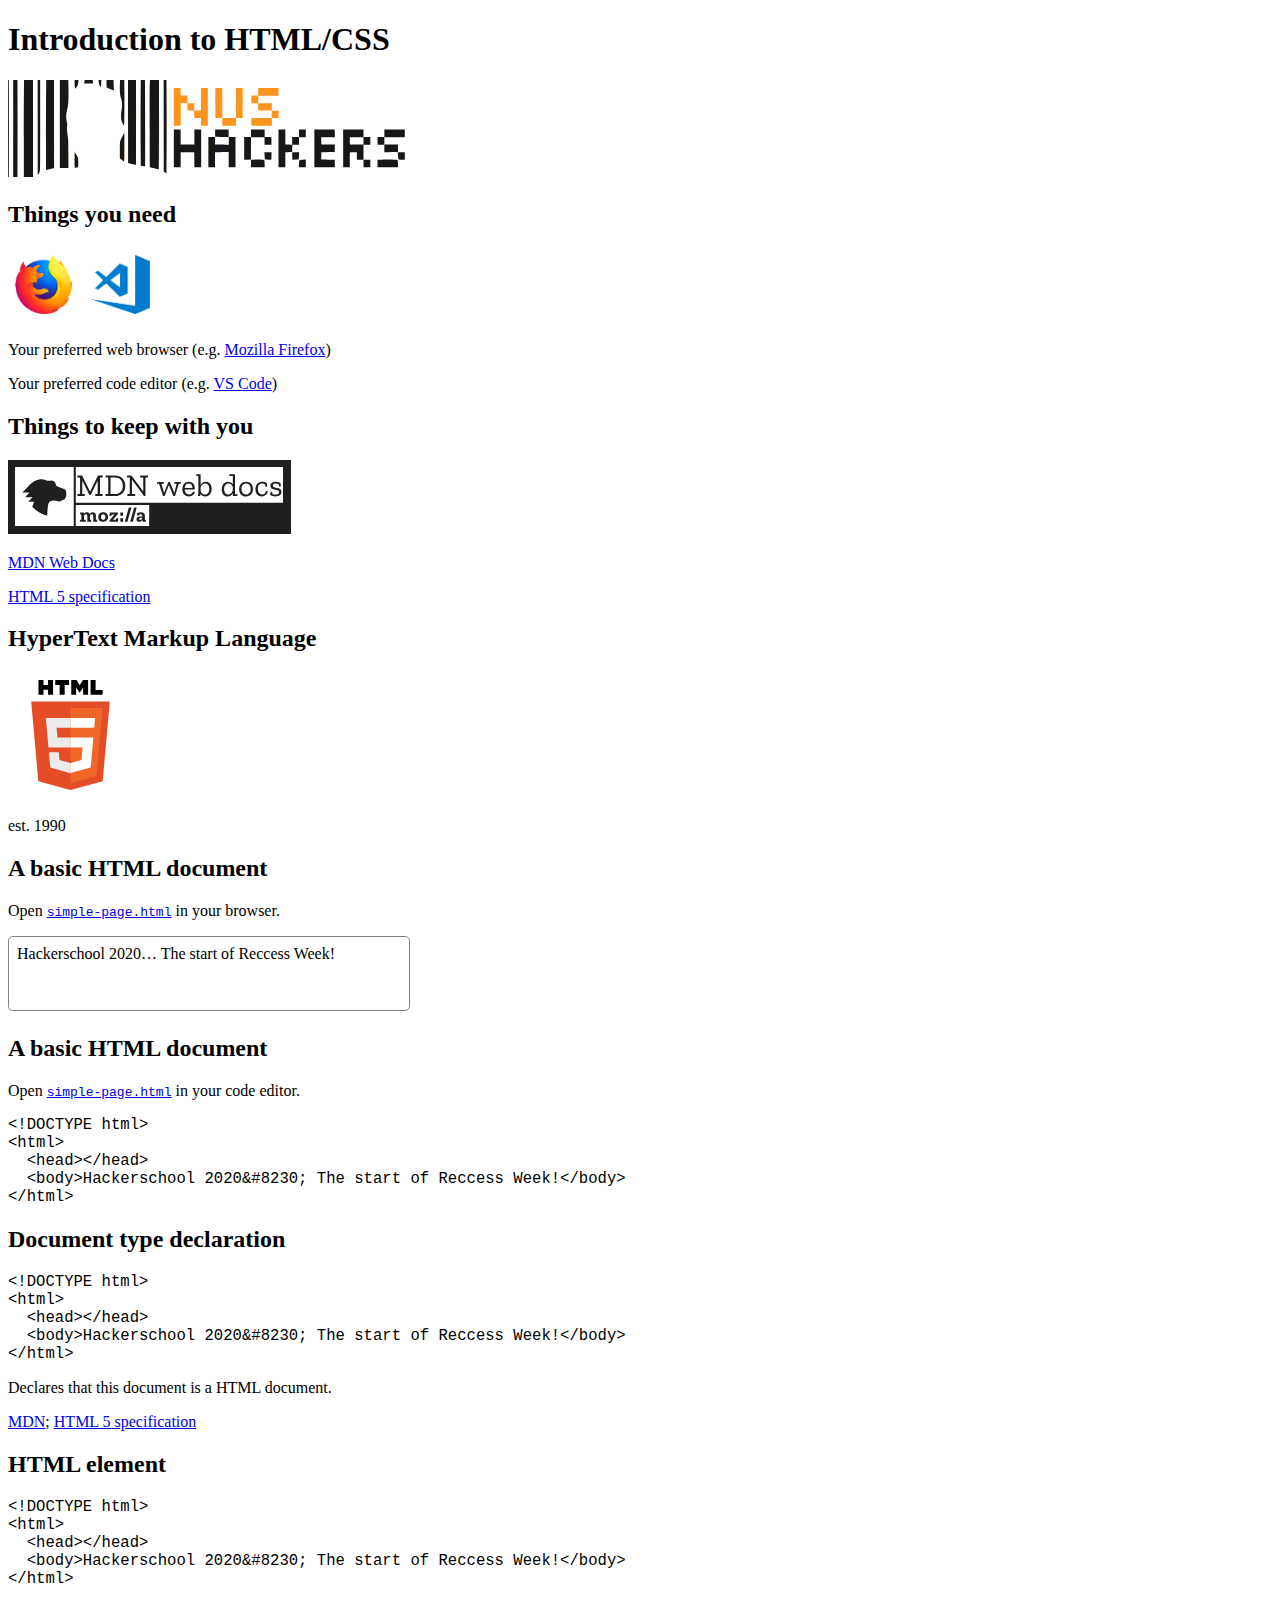
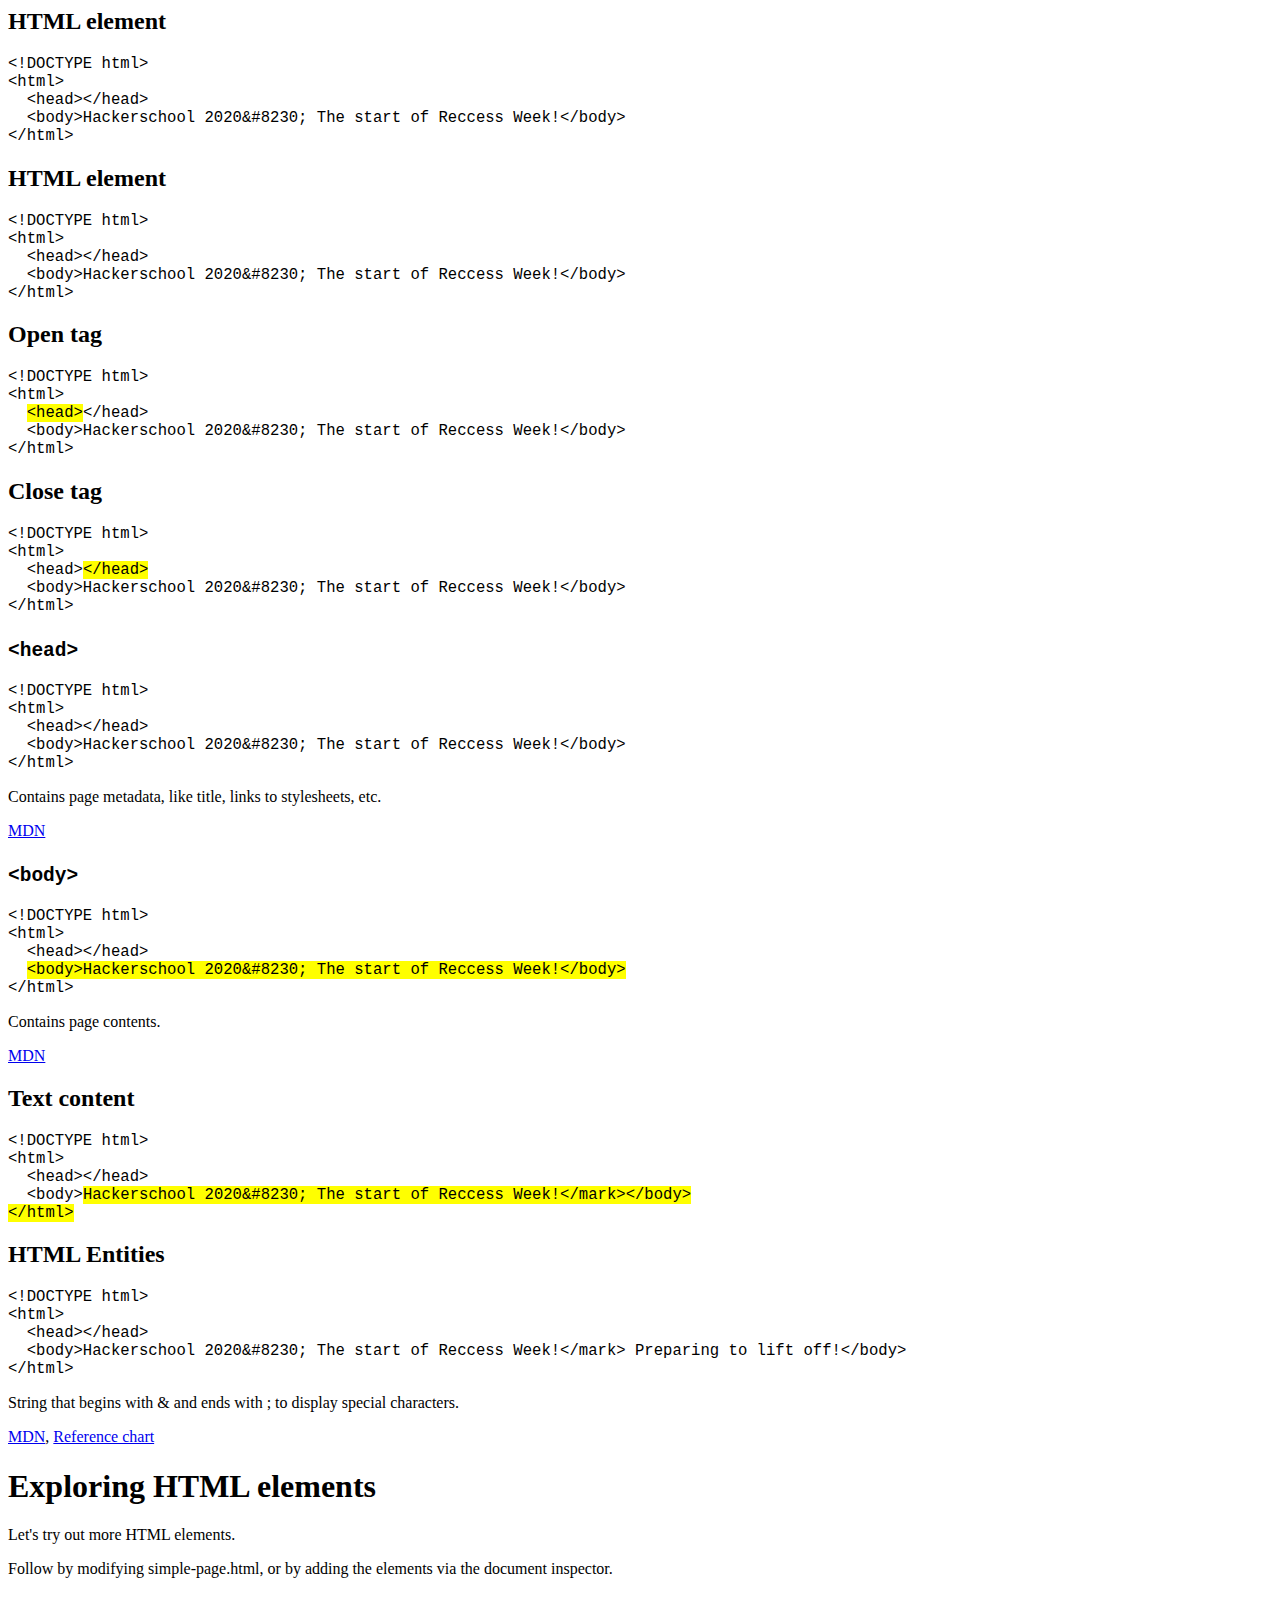
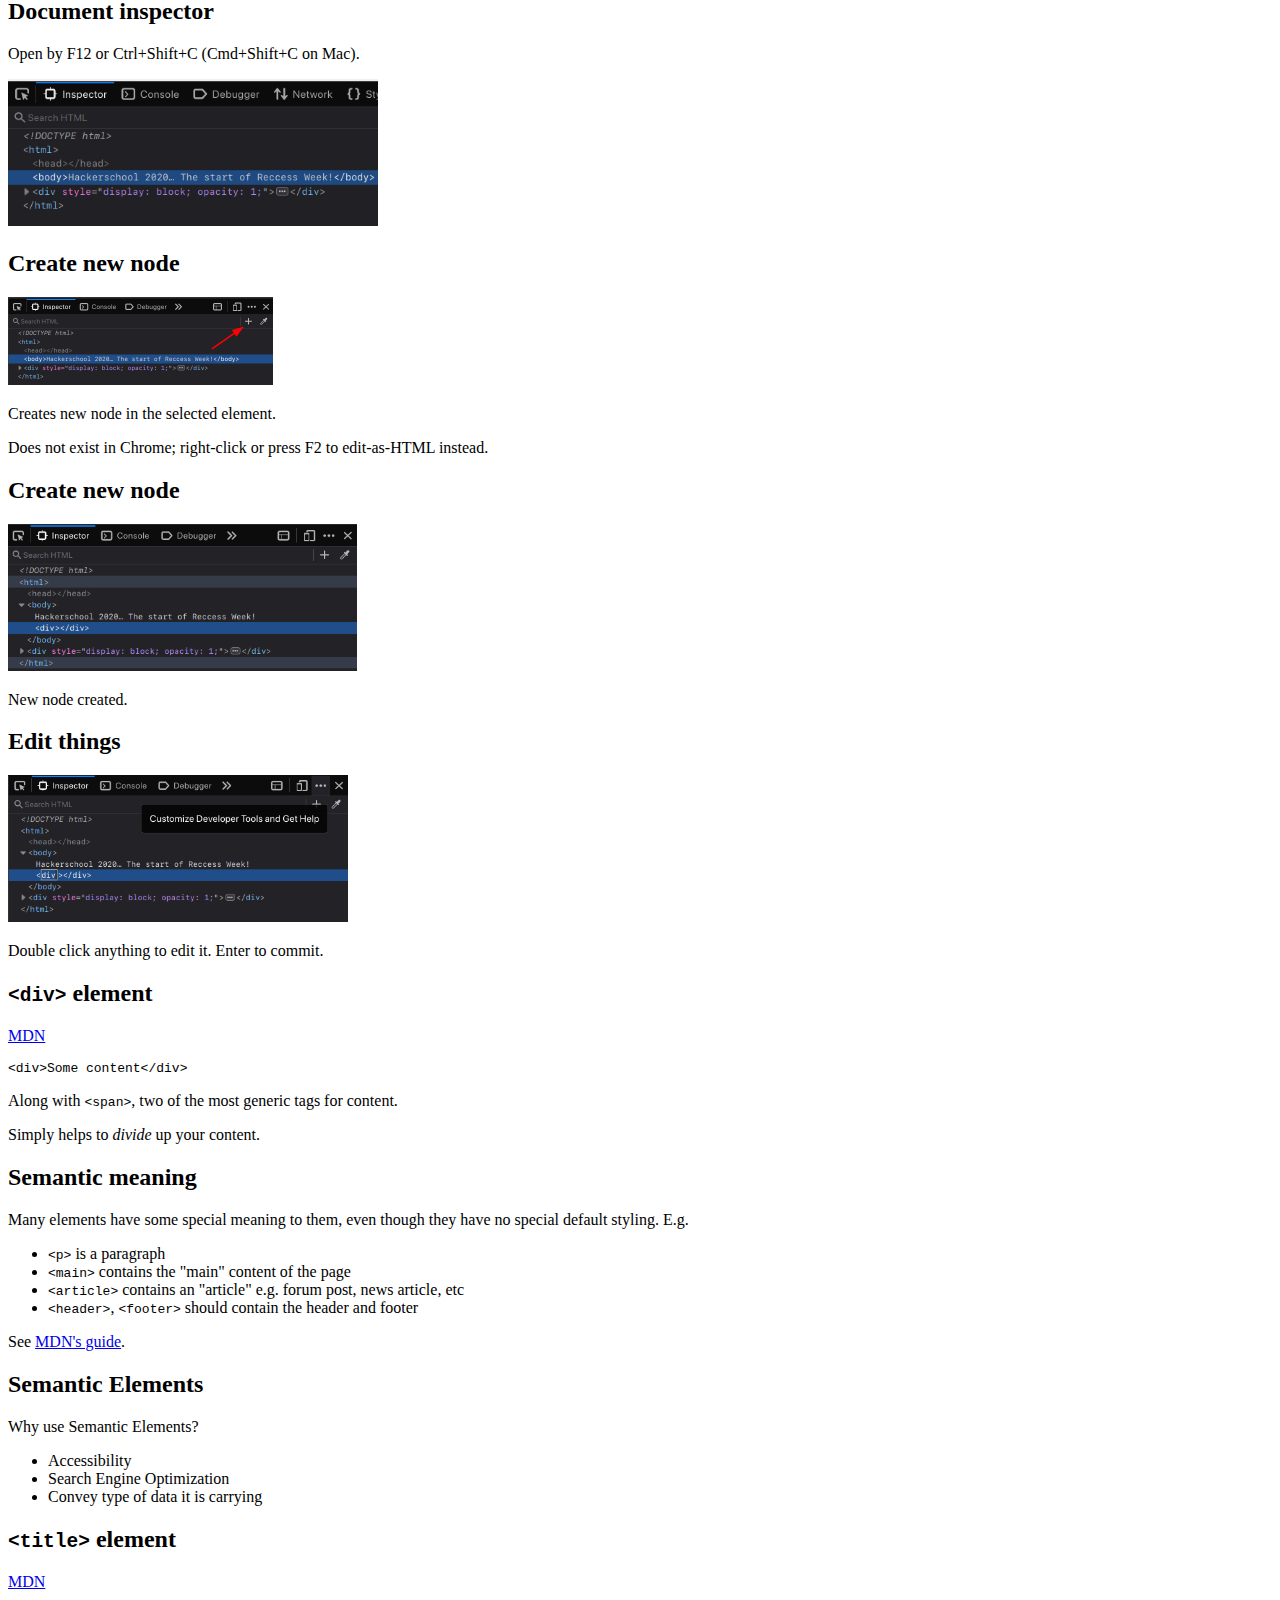
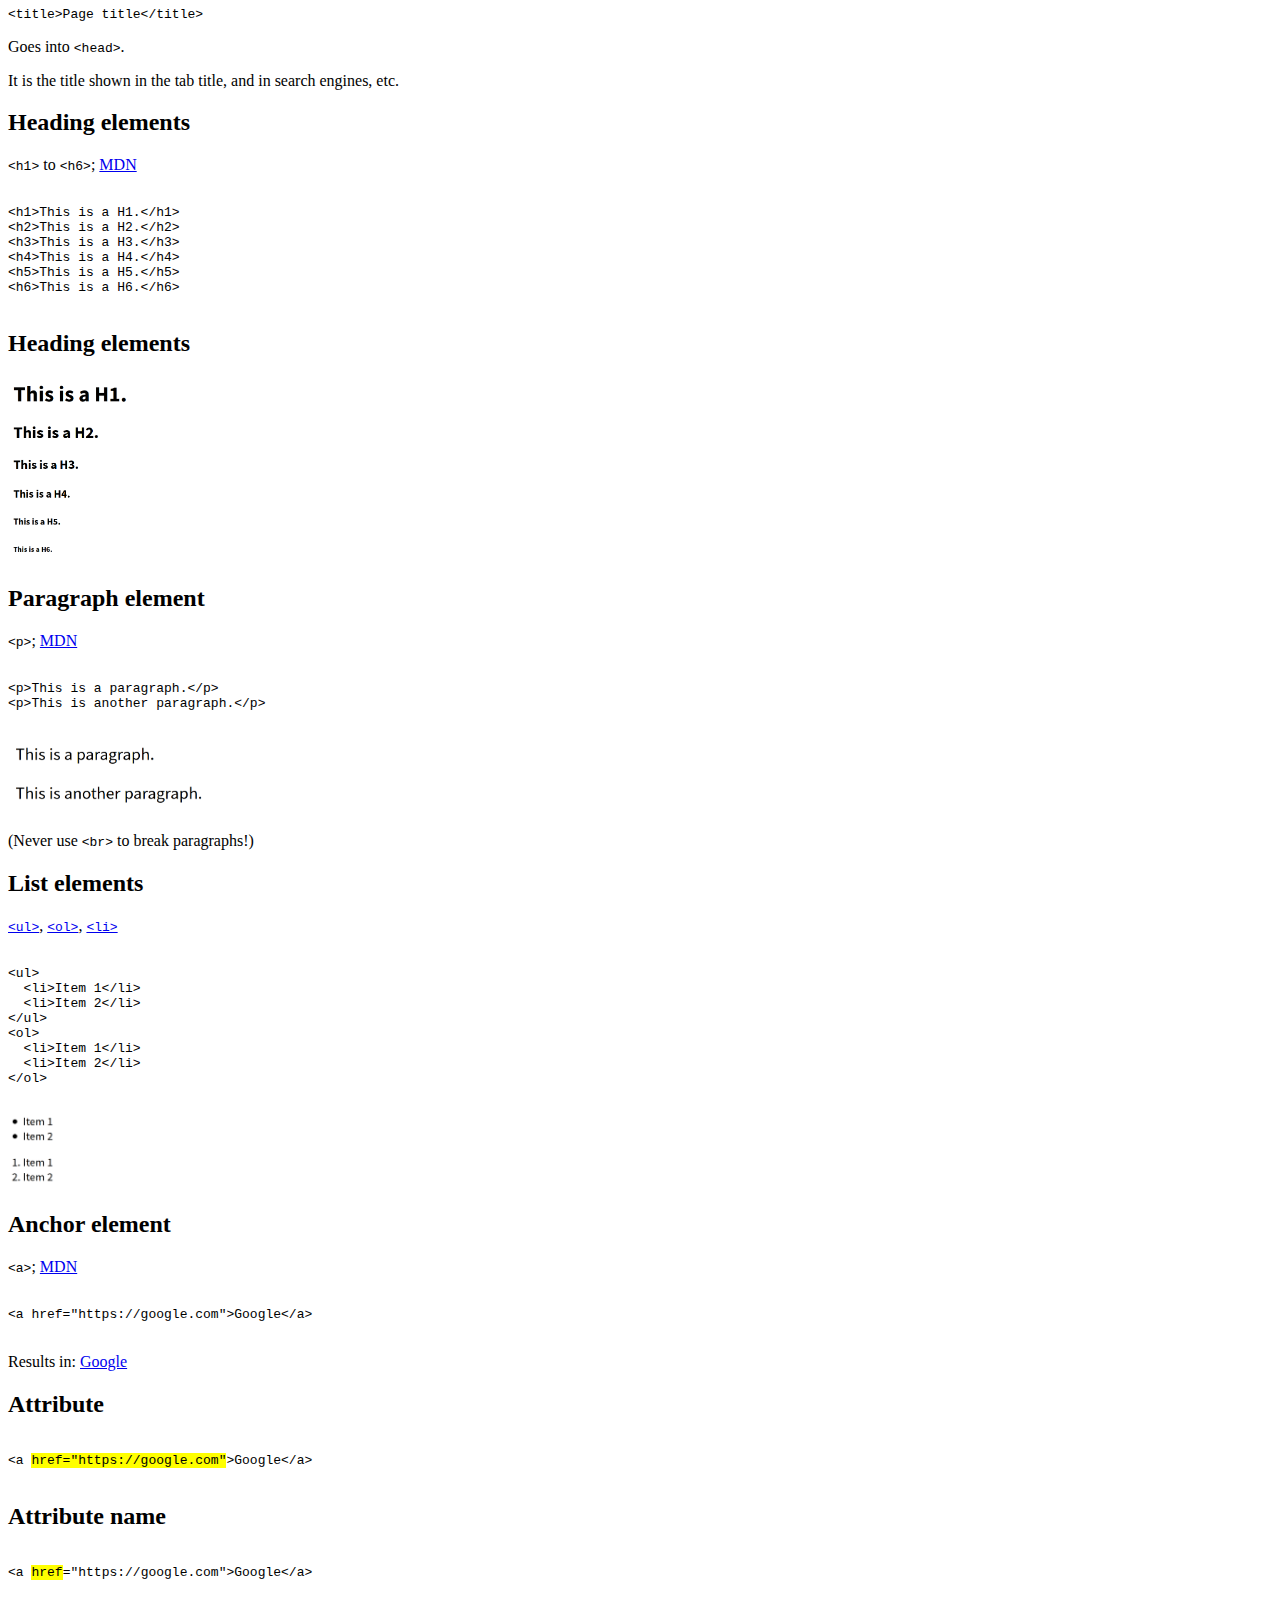
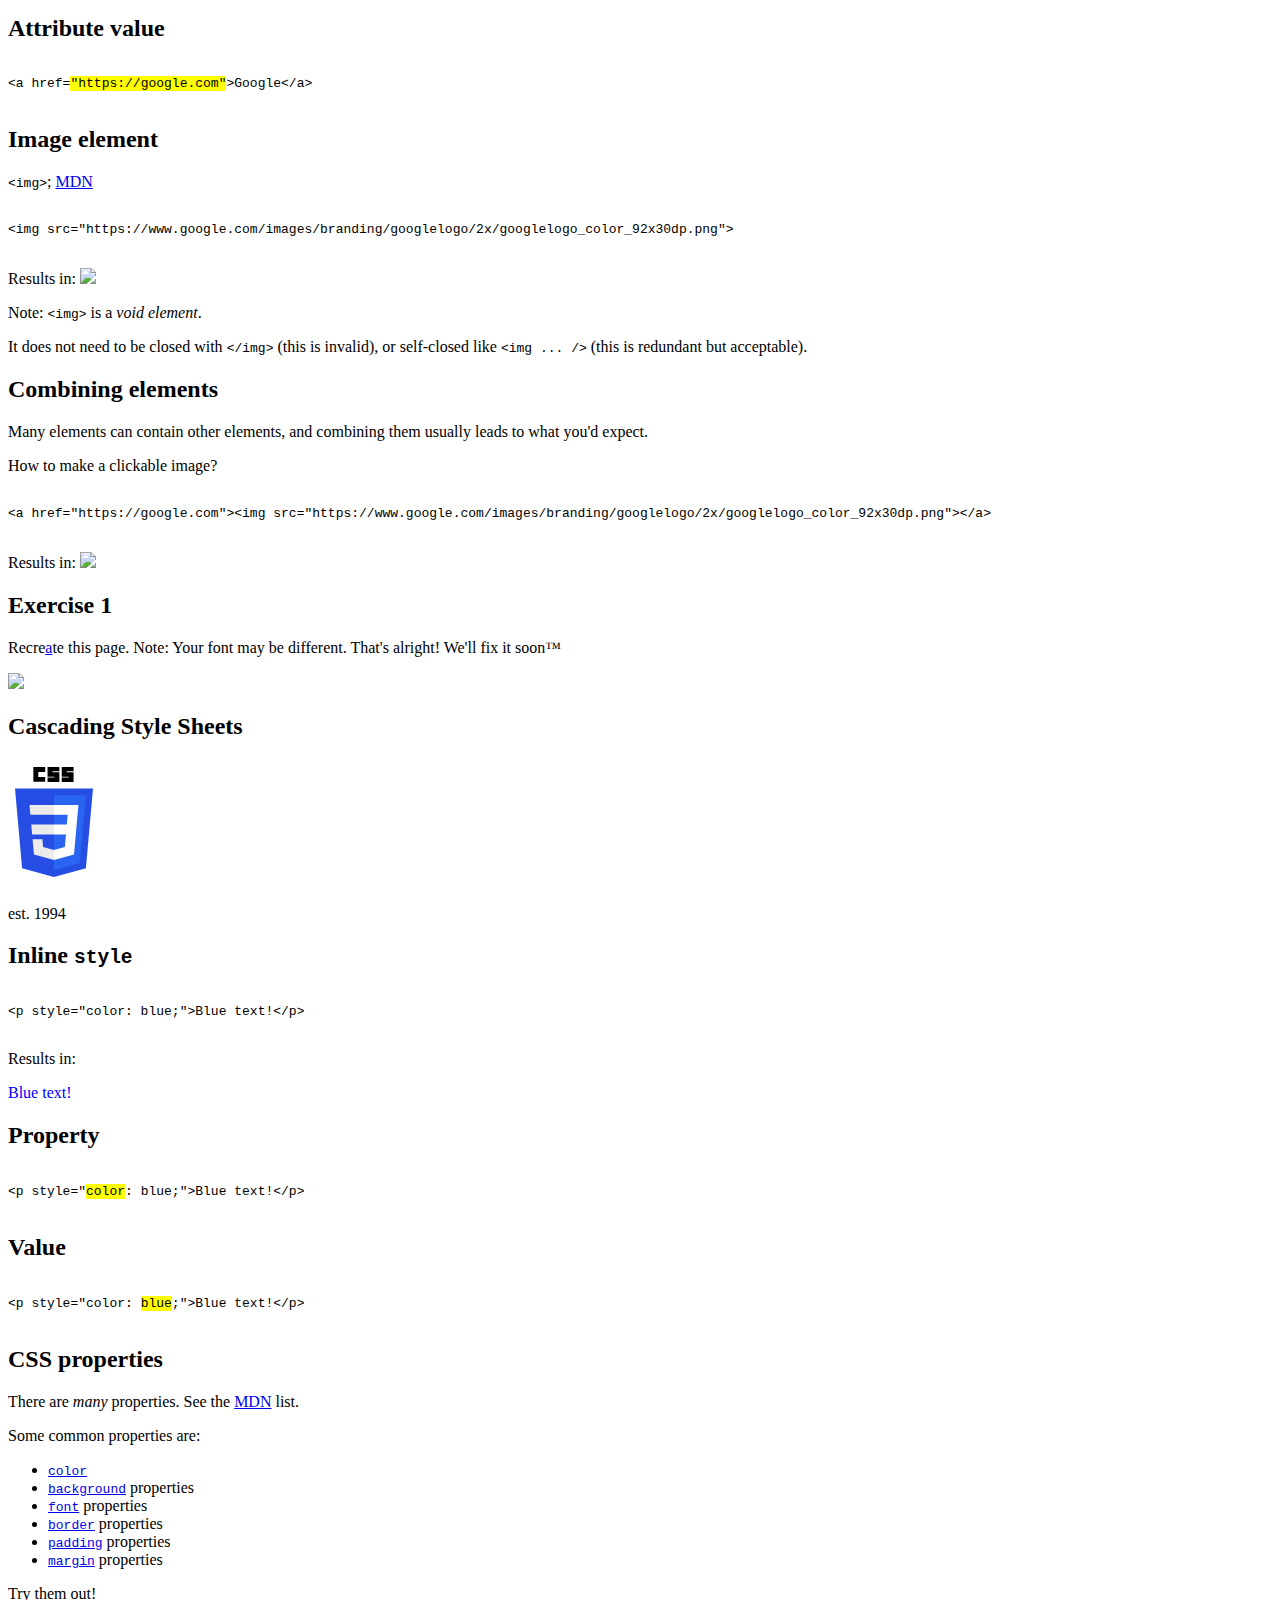
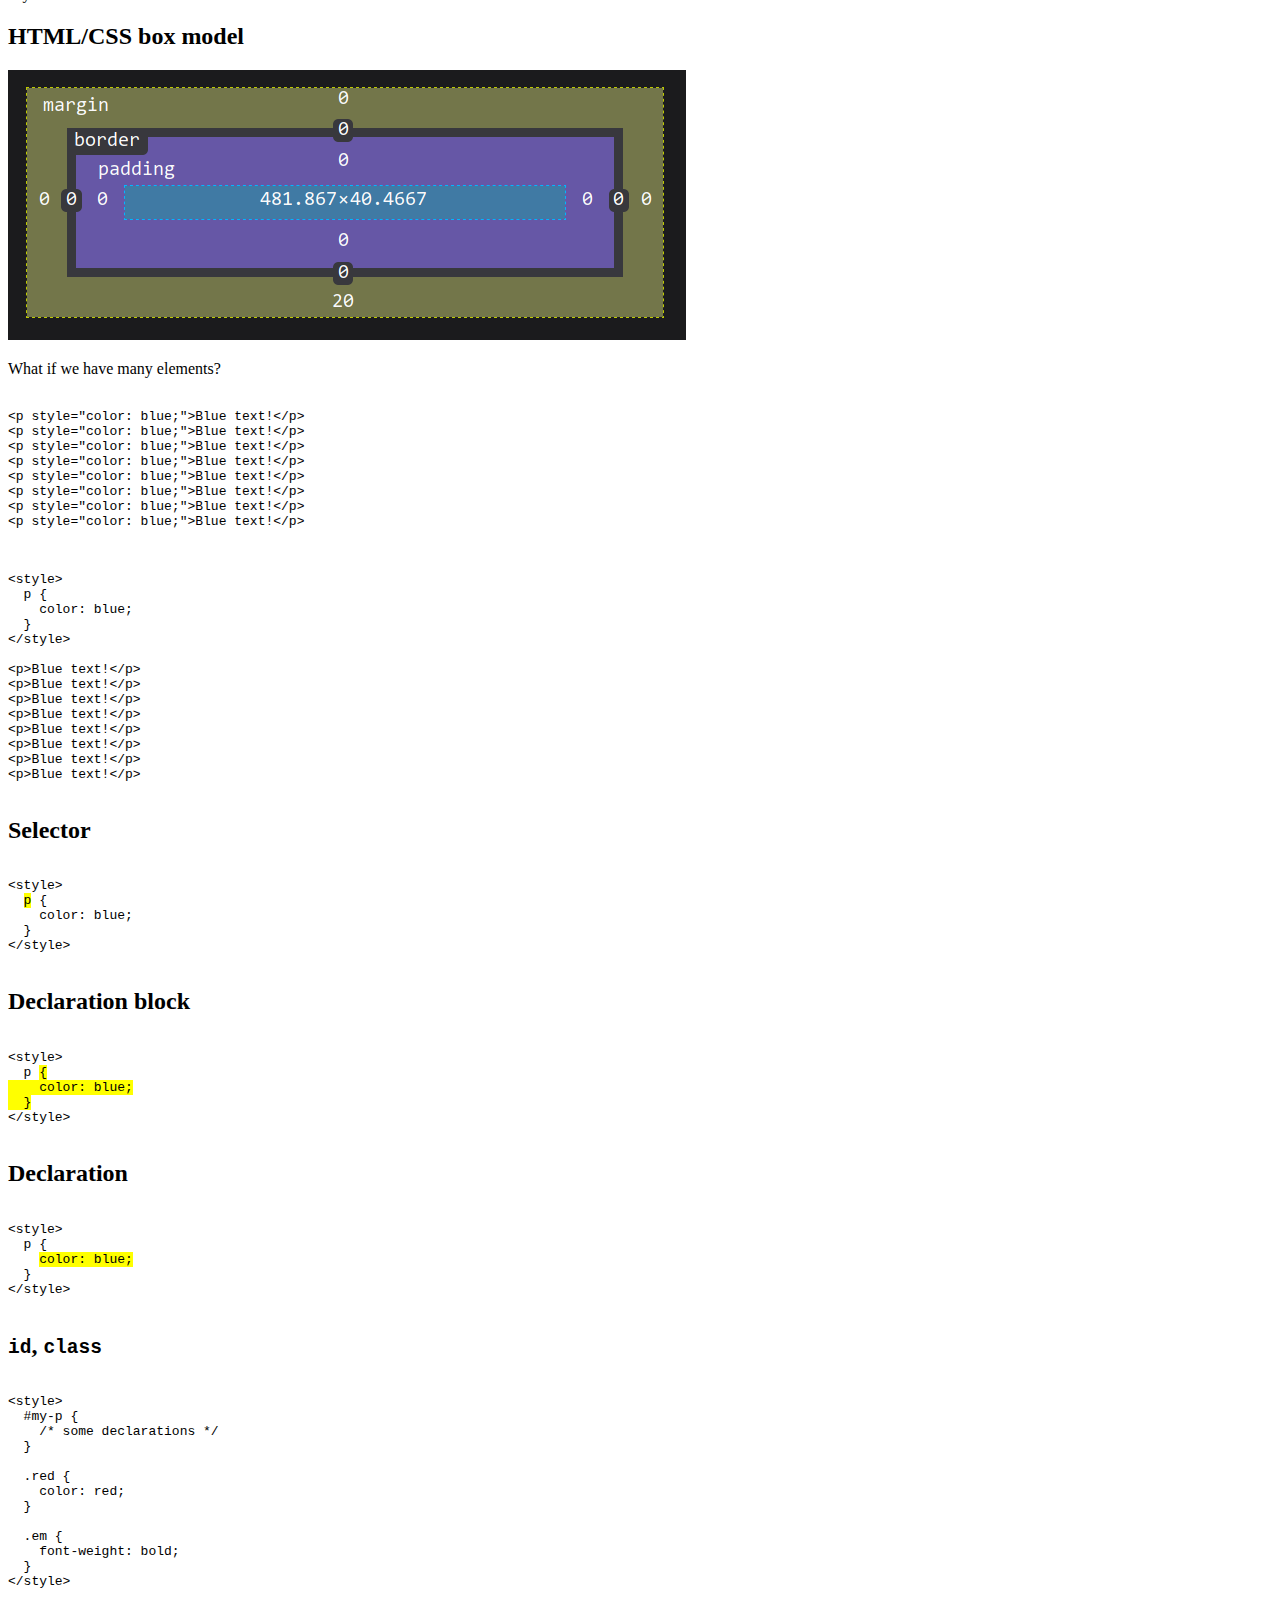
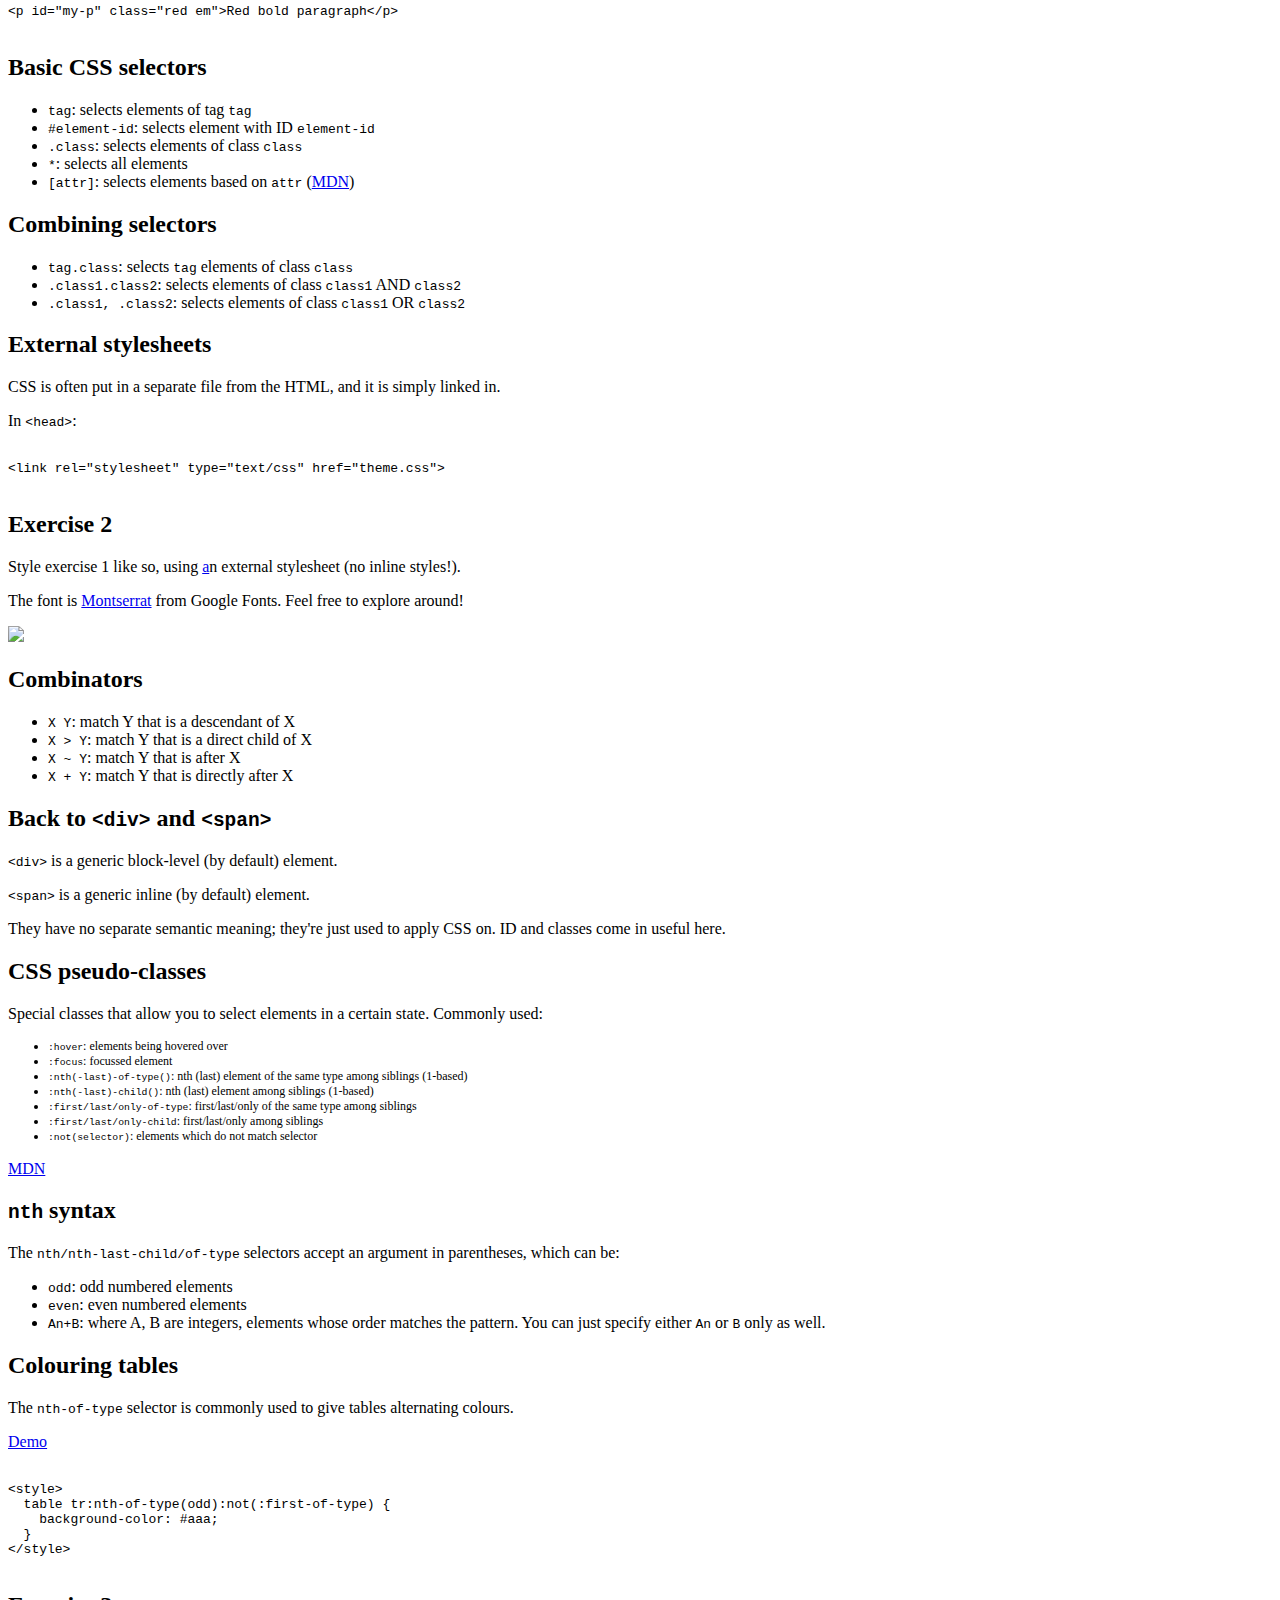
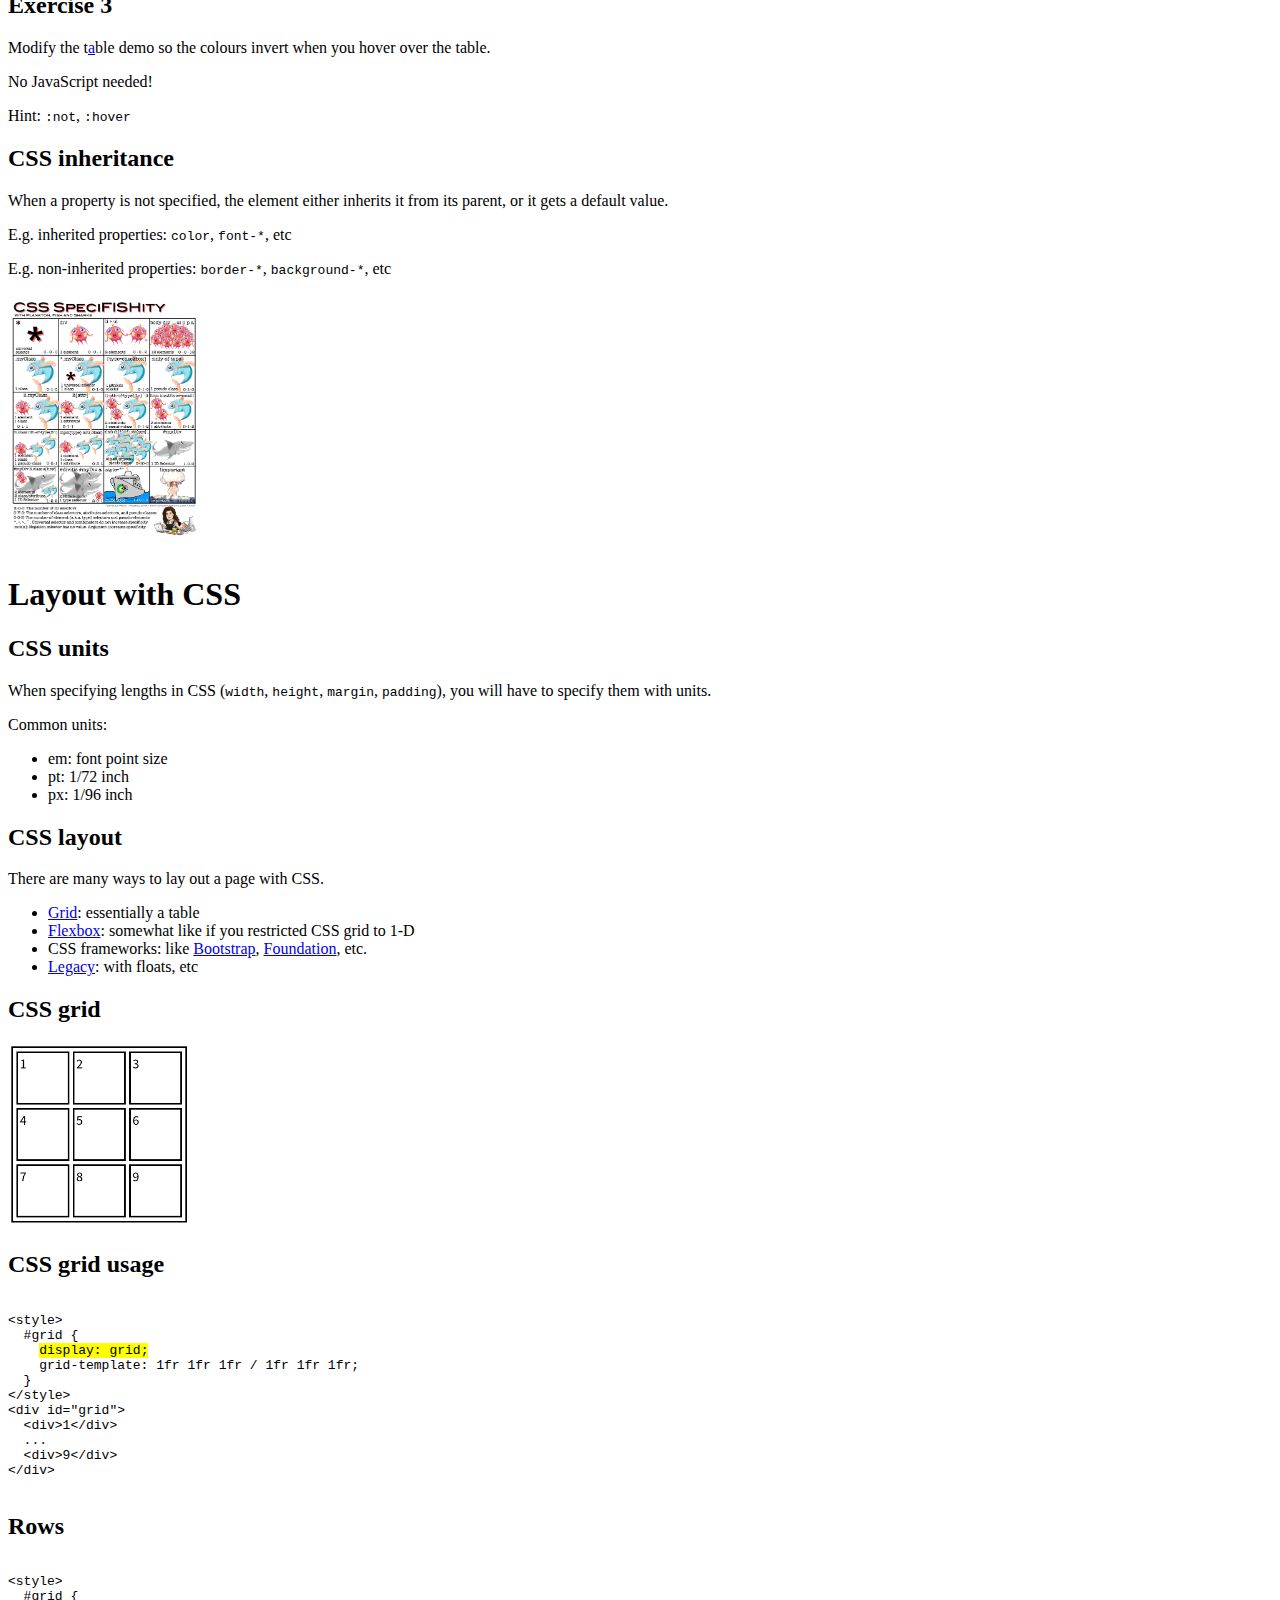
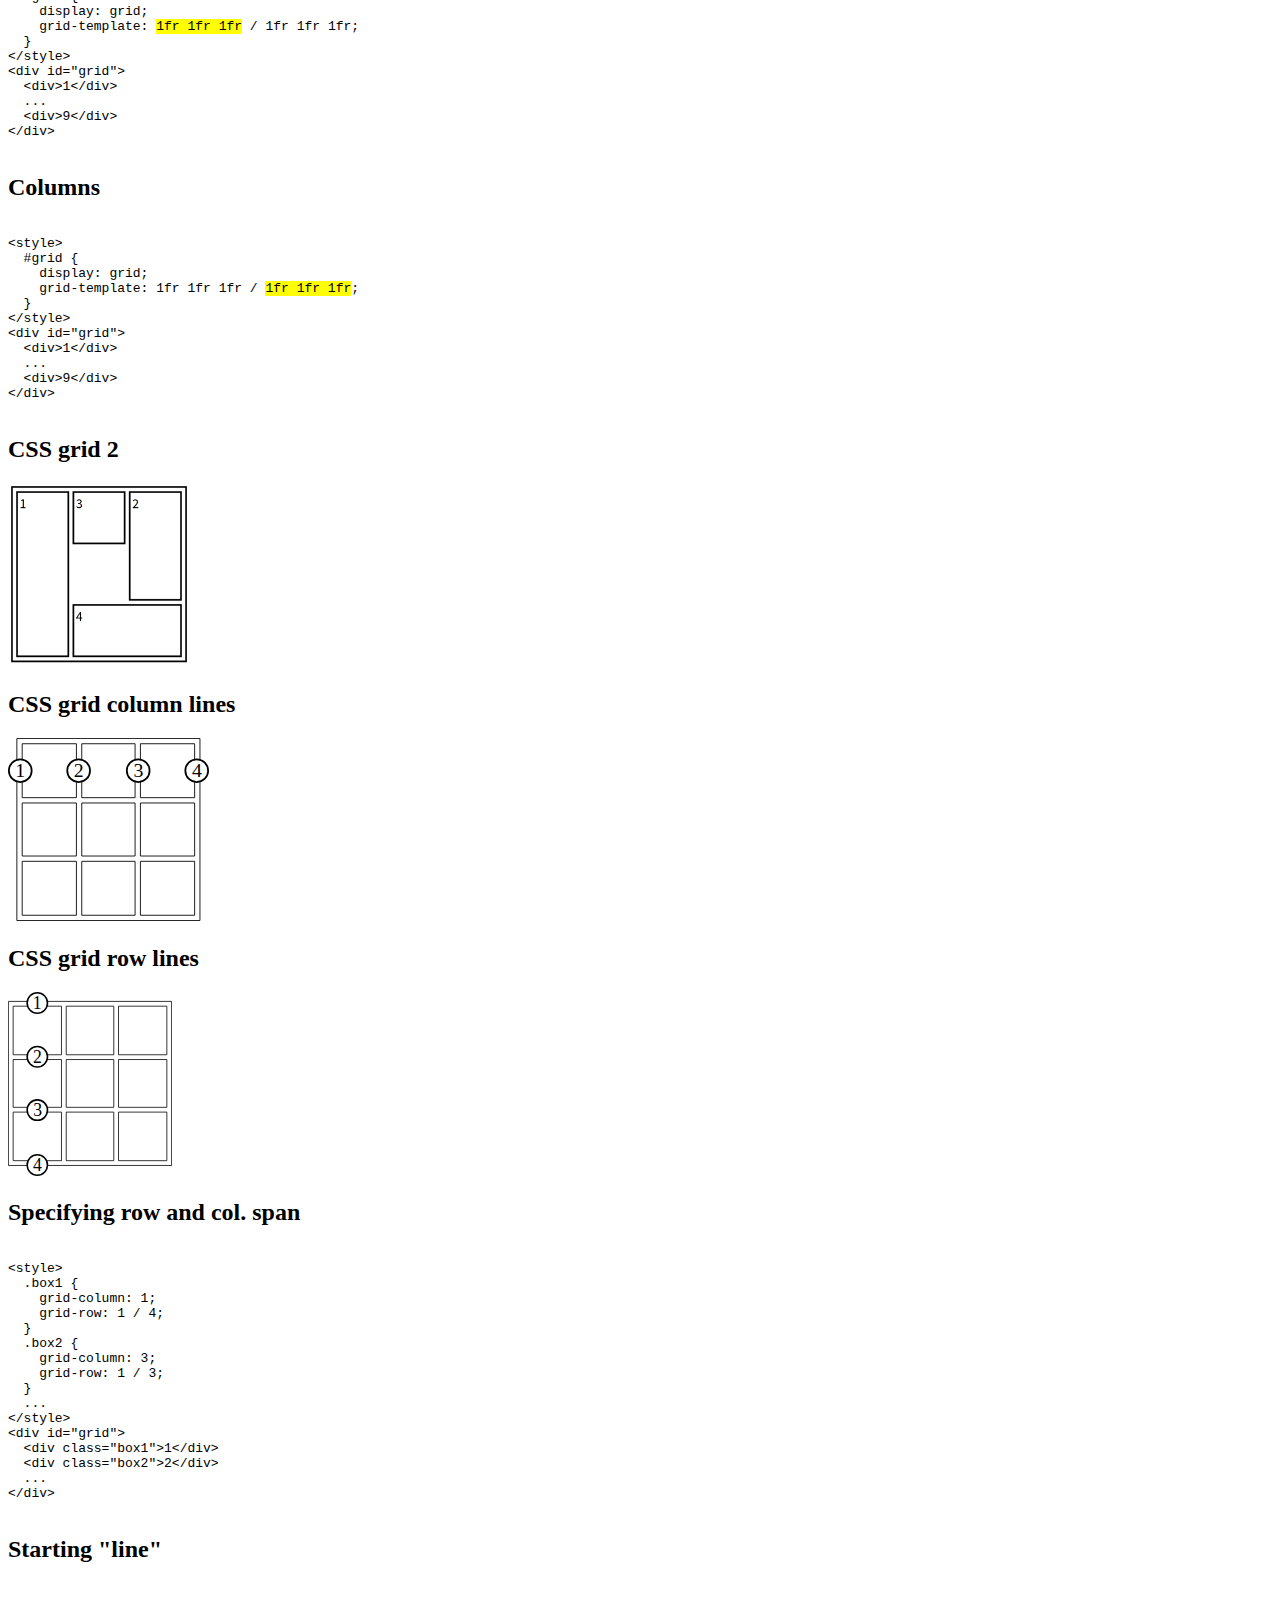
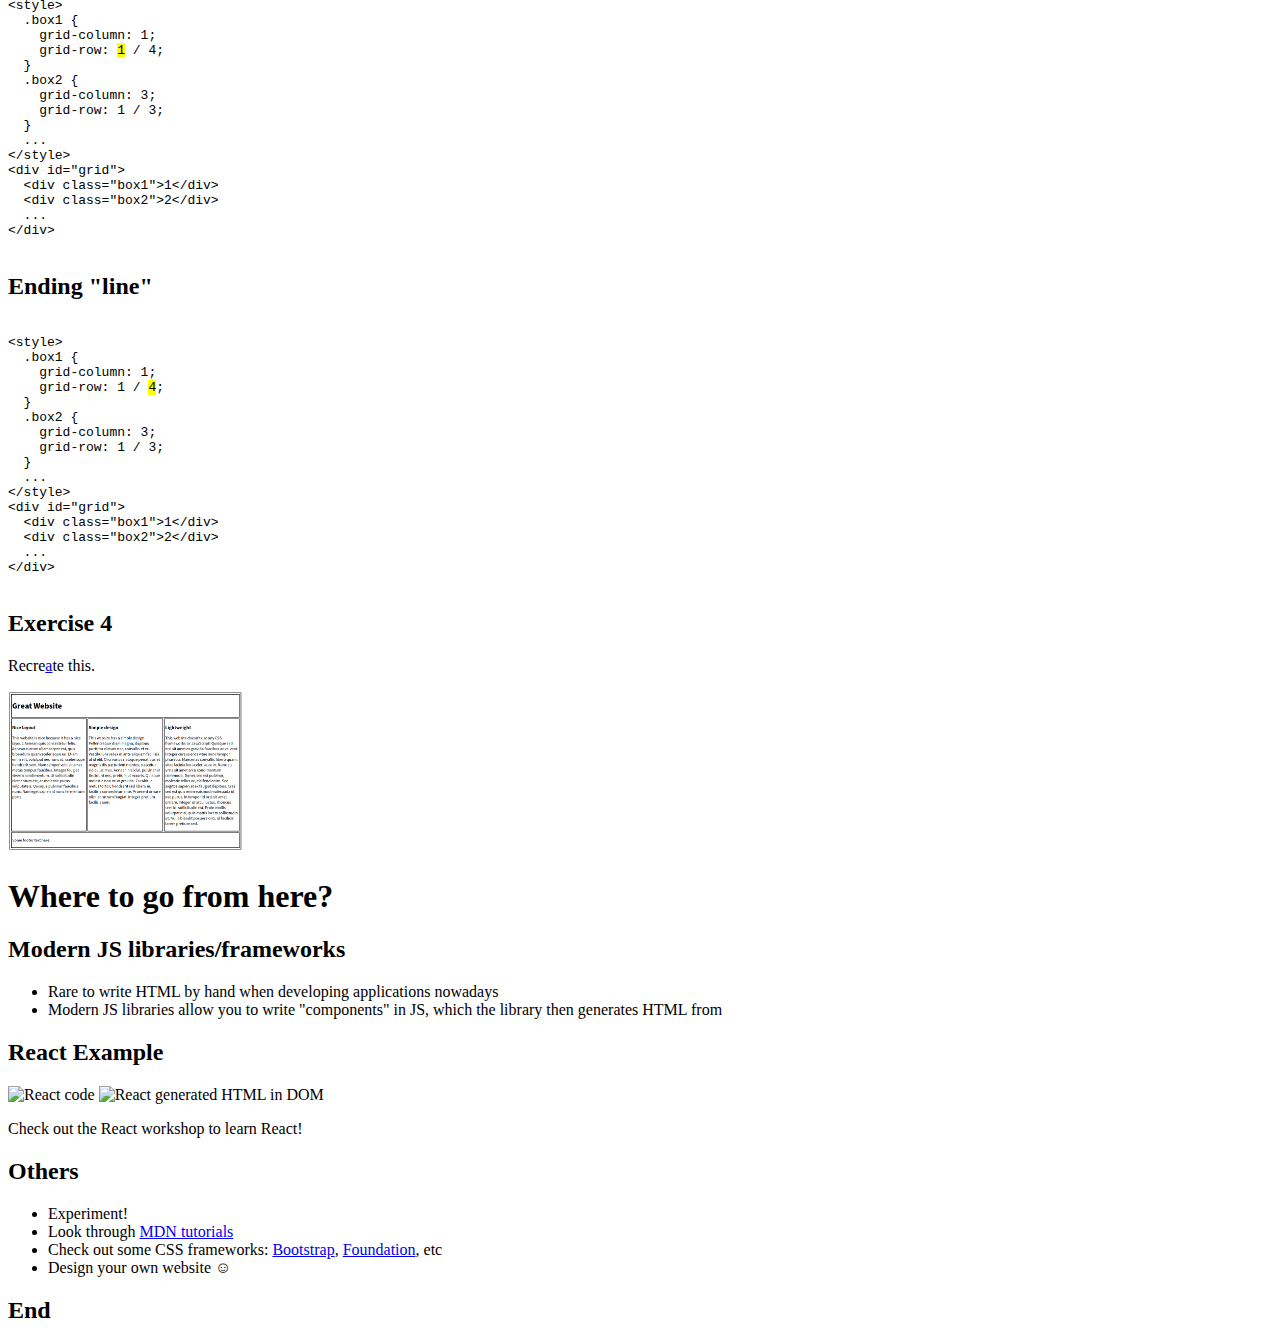
==== commit 33d053d6: "Update for HS2020" ====
--- a/index.html
+++ b/index.html
@@ -4,11 +4,11 @@
     <meta charset="utf-8">
     <meta name="viewport" content="width=device-width, initial-scale=1.0, maximum-scale=1.0, user-scalable=no">
 
-    <title>Orbital 2020 - HTML/CSS Workshop</title>
+    <title>Hacker 2020 - HTML/CSS Workshop</title>
 
     <link rel="stylesheet" href="https://cdn.jsdelivr.net/npm/reveal.js@3.9.2/css/reset.min.css">
     <link rel="stylesheet" href="https://cdn.jsdelivr.net/npm/reveal.js@3.9.2/css/reveal.min.css">
-    <link rel="stylesheet" href="https://cdn.jsdelivr.net/npm/reveal.js@3.9.2/css/theme/black.min.css">
+    <link rel="stylesheet" href="https://cdn.jsdelivr.net/npm/reveal.js@3.9.2/css/theme/white.min.css">
 
     <!-- Theme used for syntax highlighting of code -->
     <link rel="stylesheet" href="https://cdn.jsdelivr.net/npm/reveal.js@3.9.2/lib/css/monokai.min.css">
@@ -59,39 +59,47 @@
     </style>
   </head>
   <body>
+
     <div class="reveal">
+
       <div class="slides">
+
         <section class="center">
           <h1>Introduction to HTML/CSS</h1>
-          <h2>Orbital 2020</h2>
-        </section>
-        <section>
-          <h2>Things you need</h1>
+          <img src="./nushackers-logo.svg" alt="NUS Hackers logo" />
+        </section>
+
+        <section>
+          <h2>Things you need</h2>
           <a href="https://getfirefox.com/"><img src="firefox-logo.png" style="height: 8ex; padding: 1ex;"></a>
           <a href="https://code.visualstudio.com/"><img src="vscode-logo.png" style="height: 8ex; padding: 1ex;"></a>
           <p>Your preferred web browser (e.g. <a href="https://getfirefox.com/">Mozilla Firefox</a>)</p>
           <p>Your preferred code editor (e.g. <a href="https://code.visualstudio.com/">VS Code</a>)</p>
         </section>
+
         <section>
           <h2>Things to keep with you</h1>
-          <a href="https://developer.mozilla.org/en-US/docs/Web"><img src="mdn-logo.svg" style="height: 8ex; padding: 1ex;"></a>
+          <a href="https://developer.mozilla.org/en-US/docs/Web"><img src="mdn-logo.svg" style="height: 8ex; padding: 1ex; background-color: rgba(0,0,0,0.88)"></a>
           <p><a href="https://developer.mozilla.org/en-US/docs/Web">MDN Web Docs</a></p>
           <p><a href="https://dev.w3.org/html5/html-author/">HTML 5 specification</a></p>
         </section>
+
         <section>
           <h2>HyperText Markup Language</h2>
           <img src="html5-logo.svg" class="white-bg" style="height: 15ex; padding: 1ex;">
           <p>est. 1990</p>
         </section>
-        <section data-background-iframe="https://en.wikipedia.org/wiki/Thanos">
-        </section>
-        <section data-background-iframe="thanos-src.html">
-        </section>
+
+        <section data-background-iframe="https://www.nushackers.org/"></section>
+
+        <section data-background-iframe="emb/my-hackers.html"></section>
+
+        <!-- A Basic HTML Document -->
         <section>
           <section>
             <h2>A basic HTML document</h2>
             <p>Open <a href="ex/simple-page.html"><code>simple-page.html</code></a> in your browser.</p>
-            <iframe name="simple-page-1" src="ex/simple-page.html" style="height: 10ex; width: 25em;" class="white-bg"></iframe>
+            <iframe name="simple-page-1" src="ex/simple-page.html" style="height: 10ex; width: 25em; border: 0.1rem solid grey; border-radius: 0.3rem;"></iframe>
           </section>
           <section>
             <h2>A basic HTML document</h2>
@@ -99,116 +107,165 @@
           <pre class="font120"><code class="html" data-noescape>&lt;!DOCTYPE html&gt;
 &lt;html&gt;
   &lt;head&gt;&lt;/head&gt;
-  &lt;body&gt;Bring me Thanos!&lt;/body&gt;
-&lt;/html&gt;</code></pre>
+  &lt;body&gt;Hackerschool 2020&amp;#8230; The start of Reccess Week!&lt;/body&gt;
+&lt;/html&gt;</code></pre>
+          </section>
+          <section>
+            <h2>Document type declaration</h2>
+          <pre class="font120"><code class="html" data-noescape data-line-numbers="1">&lt;!DOCTYPE html&gt;
+&lt;html&gt;
+  &lt;head&gt;&lt;/head&gt;
+  &lt;body&gt;Hackerschool 2020&amp;#8230; The start of Reccess Week!&lt;/body&gt;
+&lt;/html&gt;</code></pre>
+            <p>Declares that this document is a HTML document.</p>
+            <p><a href="https://developer.mozilla.org/en-US/docs/Glossary/Doctype">MDN</a>; <a href="https://dev.w3.org/html5/html-author/#doctype-declaration">HTML 5 specification</a></p>
           </section>
           <section data-transition="none">
             <h2>HTML element</h2>
-          <pre class="font120"><code class="html" data-noescape>&lt;!DOCTYPE html&gt;
-<mark>&lt;html&gt;</mark>
+          <pre class="font120"><code class="html" data-noescape data-line-numbers="2,5">&lt;!DOCTYPE html&gt;
+&lt;html&gt;
   &lt;head&gt;&lt;/head&gt;
-  &lt;body&gt;Bring me Thanos!&lt;/body&gt;
-<mark>&lt;/html&gt;</mark></code></pre>
+  &lt;body&gt;Hackerschool 2020&amp;#8230; The start of Reccess Week!&lt;/body&gt;
+&lt;/html&gt;</code></pre>
           </section>
           <section data-transition="none">
             <h2>HTML element</h2>
-          <pre class="font120"><code class="html" data-noescape>&lt;!DOCTYPE html&gt;
-&lt;html&gt;
-  <mark>&lt;head&gt;&lt;/head&gt;</mark>
-  &lt;body&gt;Bring me Thanos!&lt;/body&gt;
+          <pre class="font120"><code class="html" data-noescape data-line-numbers="3">&lt;!DOCTYPE html&gt;
+&lt;html&gt;
+  &lt;head&gt;&lt;/head&gt;
+  &lt;body&gt;Hackerschool 2020&amp;#8230; The start of Reccess Week!&lt;/body&gt;
 &lt;/html&gt;</code></pre>
           </section>
           <section data-transition="none">
             <h2>HTML element</h2>
-          <pre class="font120"><code class="html" data-noescape>&lt;!DOCTYPE html&gt;
+          <pre class="font120"><code class="html" data-noescape data-line-numbers="4">&lt;!DOCTYPE html&gt;
 &lt;html&gt;
   &lt;head&gt;&lt;/head&gt;
-  <mark>&lt;body&gt;Bring me Thanos!&lt;/body&gt;</mark>
+  &lt;body&gt;Hackerschool 2020&amp;#8230; The start of Reccess Week!&lt;/body&gt;
 &lt;/html&gt;</code></pre>
           </section>
           <section data-transition="none">
             <h2>Open tag</h2>
-          <pre class="font120"><code class="html" data-noescape>&lt;!DOCTYPE html&gt;
+          <pre class="font120"><code class="html" data-noescape data-line-numbers="3">&lt;!DOCTYPE html&gt;
 &lt;html&gt;
   <mark>&lt;head&gt;</mark>&lt;/head&gt;
-  &lt;body&gt;Bring me Thanos!&lt;/body&gt;
+  &lt;body&gt;Hackerschool 2020&amp;#8230; The start of Reccess Week!&lt;/body&gt;
 &lt;/html&gt;</code></pre>
           </section>
           <section data-transition="none">
             <h2>Close tag</h2>
+          <pre class="font120"><code class="html" data-noescape data-line-numbers="3">&lt;!DOCTYPE html&gt;
+&lt;html&gt;
+  &lt;head&gt;<mark>&lt;/head&gt;</mark>
+  &lt;body&gt;Hackerschool 2020&amp;#8230; The start of Reccess Week!&lt;/body&gt;
+&lt;/html&gt;</code></pre>
+          </section>
+
+          <!-- Head -->
+          <section>
+            <h2><code>&lt;head&gt;</code></h2>
+          <pre class="font120"><code class="html" data-noescape data-line-numbers="3">&lt;!DOCTYPE html&gt;
+&lt;html&gt;
+  &lt;head&gt;&lt;/head&gt;
+  &lt;body&gt;Hackerschool 2020&amp;#8230; The start of Reccess Week!&lt;/body&gt;
+&lt;/html&gt;</code></pre>
+            <p>Contains page metadata, like title, links to stylesheets, etc.</p>
+            <p><a href="https://developer.mozilla.org/en-US/docs/Web/HTML/Element/head">MDN</a></p>
+          </section>
+
+          <!-- Body -->
+          <section>
+            <h2><code>&lt;body&gt;</code></h2>
           <pre class="font120"><code class="html" data-noescape>&lt;!DOCTYPE html&gt;
 &lt;html&gt;
-  &lt;head&gt;<mark>&lt;/head&gt;</mark>
-  &lt;body&gt;Bring me Thanos!&lt;/body&gt;
-&lt;/html&gt;</code></pre>
-          </section>
+  &lt;head&gt;&lt;/head&gt;
+  <mark>&lt;body&gt;Hackerschool 2020&amp;#8230; The start of Reccess Week!&lt;/body&gt;</mark>
+&lt;/html&gt;</code></pre>
+            <p>Contains page contents.</p>
+            <p><a href="https://developer.mozilla.org/en-US/docs/Web/HTML/Element/body">MDN</a></p>
+          </section>
+
+          <!-- Text content -->
           <section data-transition="none-in slide-out">
             <h2>Text content</h2>
-          <pre class="font120"><code class="html" data-noescape>&lt;!DOCTYPE html&gt;
+          <pre class="font120"><code class="html" data-noescape data-line-numbers="4">&lt;!DOCTYPE html&gt;
 &lt;html&gt;
   &lt;head&gt;&lt;/head&gt;
-  &lt;body&gt;<mark>Bring me Thanos!</mark>&lt;/body&gt;
-&lt;/html&gt;</code></pre>
-          </section>
-          <section>
-            <h2><code>&lt;head&gt;</code></h2>
-          <pre class="font120"><code class="html" data-noescape>&lt;!DOCTYPE html&gt;
-&lt;html&gt;
-  <mark>&lt;head&gt;&lt;/head&gt;</mark>
-  &lt;body&gt;Bring me Thanos!&lt;/body&gt;
-&lt;/html&gt;</code></pre>
-            <p>Contains page metadata, like title, links to stylesheets, etc.</p>
-            <p><a href="https://developer.mozilla.org/en-US/docs/Web/HTML/Element/head">MDN</a></p>
-          </section>
-          <section>
-            <h2><code>&lt;body&gt;</code></h2>
-          <pre class="font120"><code class="html" data-noescape>&lt;!DOCTYPE html&gt;
+  &lt;body&gt;<mark>Hackerschool 2020&amp;#8230; The start of Reccess Week!&lt;/mark>&lt;/body&gt;
+&lt;/html&gt;</code></pre>
+          </section>
+          <section data-transition="none-in slide-out">
+            <h2>HTML Entities</h2>
+          <pre class="font120"><code class="html" data-noescape data-line-numbers="4">&lt;!DOCTYPE html&gt;
 &lt;html&gt;
   &lt;head&gt;&lt;/head&gt;
-  <mark>&lt;body&gt;Bring me Thanos!&lt;/body&gt;</mark>
-&lt;/html&gt;</code></pre>
-            <p>Contains page contents.</p>
-            <p><a href="https://developer.mozilla.org/en-US/docs/Web/HTML/Element/body">MDN</a></p>
-          </section>
-          <section>
-            <h2>Document type declaration</h2>
-          <pre class="font120"><code class="html" data-noescape><mark>&lt;!DOCTYPE html&gt;</mark>
-&lt;html&gt;
-  &lt;head&gt;&lt;/head&gt;
-  &lt;body&gt;Bring me Thanos!&lt;/body&gt;
-&lt;/html&gt;</code></pre>
-            <p>Declares that this document is a HTML document.</p>
-            <p><a href="https://developer.mozilla.org/en-US/docs/Glossary/Doctype">MDN</a>; <a href="https://dev.w3.org/html5/html-author/#doctype-declaration">HTML 5 specification</a></p>
-          </section>
-        </section>
+  &lt;body&gt;Hackerschool 2020&amp;#8230; The start of Reccess Week!&lt;/mark> Preparing to lift off!&lt;/body&gt;
+&lt;/html&gt;</code></pre>
+            <p>String that begins with &amp; and ends with ; to display special characters.</p>
+            <p><a href="https://developer.mozilla.org/en-US/docs/Web/HTML/Element/head">MDN</a>, <a href="https://html.spec.whatwg.org/multipage/named-characters.html#named-character-references">Reference chart</a></p>
+          </section>
+        </section>
+
         <section class="center">
           <h1>Exploring HTML elements</h1>
           <p>Let's try out more HTML elements.</p>
           <p>Follow by modifying <span>simple-page.html</span>, or by adding the elements via the document inspector.</p>
         </section>
+
         <section>
           <section>
             <h2>Document inspector</h2>
             <p>Open by F12 or Ctrl+Shift+C (Cmd+Shift+C on Mac).</p>
-            <img src="devpanel-1.png" style="height: 20ex;">
+            <img src="img/devpanel-1.png" style="height: 20ex;">
           </section>
           <section>
             <h2>Create new node</h2>
-            <img src="devpanel-2.png" style="height: 12ex;">
+            <img src="img/devpanel-2.png" style="height: 12ex;">
             <p>Creates new node in the selected element.</p>
             <p>Does not exist in Chrome; right-click or press F2 to edit-as-HTML instead.</p>
           </section>
           <section>
             <h2>Create new node</h2>
-            <img src="devpanel-3.png" style="height: 20ex;">
+            <img src="img/devpanel-3.png" style="height: 20ex;">
             <p>New node created.</p>
           </section>
           <section>
             <h2>Edit things</h2>
-            <img src="devpanel-4.png" style="height: 20ex;">
+            <img src="img/devpanel-4.png" style="height: 20ex;">
             <p>Double click anything to edit it. Enter to commit.</p>
           </section>
         </section>
+
+        <section>
+          <h2><code>&lt;div&gt;</code> element</h2>
+          <p><a href="https://developer.mozilla.org/en-US/docs/Web/HTML/Element/div">MDN</a></p>
+          <pre><code class="html" data-noescape>&lt;div&gt;Some content&lt;/div&gt;</code></pre>
+          <p>Along with <code>&lt;span&gt;</code>, two of the most generic tags for content.</p>
+          <p>Simply helps to <em>divide</em> up your content.</p>
+        </section>
+
+        <section>
+          <h2>Semantic meaning</h2>
+          <p>Many elements have some special meaning to them, even though they have no special default styling. E.g.</p>
+          <ul>
+            <li><code>&lt;p&gt;</code> is a paragraph</li>
+            <li><code>&lt;main&gt;</code> contains the "main" content of the page</li>
+            <li><code>&lt;article&gt;</code> contains an "article" e.g. forum post, news article, etc</li>
+            <li><code>&lt;header&gt;</code>, <code>&lt;footer&gt;</code> should contain the header and footer</li>
+          </ul>
+          <p>See <a href="https://developer.mozilla.org/en-US/docs/Learn/HTML/Introduction_to_HTML/Document_and_website_structure#HTML_for_structuring_content">MDN's guide</a>.</p>
+        </section>
+
+        <section>
+          <h2>Semantic Elements</h2>
+          <p>Why use Semantic Elements?</p>
+          <ul>
+            <li>Accessibility</li>
+            <li>Search Engine Optimization</li>
+            <li>Convey type of data it is carrying</li>
+          </ul>
+        </section>
+
         <section>
           <h2><code>&lt;title&gt;</code> element</h2>
           <p><a href="https://developer.mozilla.org/en-US/docs/Web/HTML/Element/title">MDN</a></p>
@@ -216,6 +273,7 @@
           <p>Goes into <code>&lt;head&gt;</code>.</p>
           <p>It is the title shown in the tab title, and in search engines, etc.</p>
         </section>
+
         <section>
           <section>
             <h2>Heading elements</h2>
@@ -234,6 +292,7 @@
             <img src="simple-page-heading.png" style="height: 25ex;">
           </section>
         </section>
+
         <section>
           <h2>Paragraph element</h2>
           <p><code>&lt;p&gt;</code>; <a href="https://developer.mozilla.org/en-US/docs/Web/HTML/Element/p">MDN</a></p>
@@ -244,6 +303,7 @@
           <img src="simple-page-p.png" style="height: 10ex;">
           <p>(Never use <code>&lt;br&gt;</code> to break paragraphs!)</p>
         </section>
+
         <section>
           <h2>List elements</h2>
           <p><a href="https://developer.mozilla.org/en-US/docs/Web/HTML/Element/ul"><code>&lt;ul&gt;</code></a>, <a href="https://developer.mozilla.org/en-US/docs/Web/HTML/Element/ol"><code>&lt;ol&gt;</code></a>, <a href="https://developer.mozilla.org/en-US/docs/Web/HTML/Element/li"><code>&lt;li&gt;</code></a></p>
@@ -259,6 +319,7 @@
           </code></pre>
           <img src="simple-page-list.png" style="height: 10ex;">
         </section>
+
         <section>
           <section class="center">
             <h2>Anchor element</h2>
@@ -287,6 +348,7 @@
             </code></pre>
           </section>
         </section>
+
         <section>
           <h2>Image element</h2>
           <p><code>&lt;img&gt;</code>; <a href="https://developer.mozilla.org/en-US/docs/Web/HTML/Element/img">MDN</a></p>
@@ -297,6 +359,7 @@
           <p>Note: <code>&lt;img&gt;</code> is a <em>void element</em>.</p>
           <p>It does not need to be closed with <code>&lt;/img&gt;</code> (this is invalid), or self-closed like <code>&lt;img ... /&gt;</code> (this is redundant but acceptable).</p>
         </section>
+
         <section>
           <h2>Combining elements</h2>
           <p>Many elements can contain other elements, and combining them usually leads to what you'd expect.</p>
@@ -306,16 +369,20 @@
           </code></pre>
           <p>Results in: <a href="https://google.com"><img src="https://www.google.com/images/branding/googlelogo/2x/googlelogo_color_92x30dp.png" class="white-bg" style="margin: 0;"></a></p>
         </section>
+
         <section>
           <h2>Exercise 1</h2>
-          <p>Recre<a href="ex/exercise-1.html">a</a>te this page.</p>
-          <img src="exercise-1.png" style="height: 22ex;">
-        </section>
+          <p>Recre<a href="ex/exercise-1.html">a</a>te this page. Note: Your
+          font may be different. That's alright! We'll fix it soon&trade;</p>
+          <img src="img/exercise-1.png" style="height: 22ex;">
+        </section>
+
         <section>
           <h2>Cascading Style Sheets</h2>
           <img src="css-logo.svg" class="white-bg" style="height: 15ex; padding: 1ex;">
           <p>est. 1994</p>
         </section>
+
         <section>
           <section class="center">
             <h2>Inline <code>style</code></h2>
@@ -338,6 +405,7 @@
             </code></pre>
           </section>
         </section>
+
         <section>
           <h2>CSS properties</h2>
           <p>There are <em>many</em> properties. See the <a href="https://developer.mozilla.org/en-US/docs/Web/CSS/Reference#Keyword_index">MDN</a> list.</p>
@@ -352,10 +420,12 @@
           </ul>
           <p>Try them out!</p>
         </section>
+
         <section class="center">
           <h2>HTML/CSS box model</h2>
           <img src="box-model.png">
         </section>
+
         <section>
           <section class="center">
             <p>What if we have many elements?</p>
@@ -419,6 +489,7 @@
             </code></pre>
           </section>
         </section>
+
         <section>
           <h2><code>id</code>, <code>class</code></h2>
           <pre><code class="html" data-trim data-noescape>
@@ -439,6 +510,7 @@
 &lt;p id="my-p" class="red em"&gt;Red bold paragraph&lt;/p&gt;
           </code></pre>
         </section>
+
         <section class="center">
           <h2>Basic CSS selectors</h2>
           <ul>
@@ -449,6 +521,7 @@
             <li><code>[attr]</code>: selects elements based on <code>attr</code> (<a href="https://developer.mozilla.org/en-US/docs/Web/CSS/Attribute_selectors">MDN</a>)</li>
           </ul>
         </section>
+
         <section class="center">
           <h2>Combining selectors</h2>
           <ul>
@@ -457,6 +530,7 @@
             <li><code>.class1, .class2</code>: selects elements of class <code>class1</code> OR <code>class2</code></li>
           </ul>
         </section>
+
         <section class="center">
           <h2>External stylesheets</h2>
           <p>CSS is often put in a separate file from the HTML, and it is simply linked in.</p>
@@ -465,11 +539,14 @@
 &lt;link rel="stylesheet" type="text/css" href="theme.css"&gt;
           </code></pre>
         </section>
+
         <section>
           <h2>Exercise 2</h2>
-          <p>Style exercise 1 like so, using <a href="ex/exercise-2.html">a</a>n external stylesheet (no inline styles!). <code>font-style</code> may be useful.</p>
-          <img src="exercise-2.png" style="height: 20ex;">
-        </section>
+          <p>Style exercise 1 like so, using <a href="ex/exercise-2.html">a</a>n external stylesheet (no inline styles!).</p>
+          <p>The font is <a href="https://fonts.google.com/specimen/Montserrat">Montserrat</a> from Google Fonts. Feel free to explore around!</p>
+          <img src="img/exercise-2.png" style="height: 15ex;">
+        </section>
+
         <section class="center">
           <h2>Combinators</h2>
           <ul>
@@ -479,23 +556,14 @@
             <li><code>X + Y</code>: match Y that is directly after X</li>
           </ul>
         </section>
-        <section class="center">
-          <h2><code>&lt;div&gt;</code>, <code>&lt;span&gt;</code></h2>
+
+        <section class="center">
+          <h2>Back to <code>&lt;div&gt;</code> and <code>&lt;span&gt;</code></h2>
           <p><code>&lt;div&gt;</code> is a generic block-level (by default) element.</p>
           <p><code>&lt;span&gt;</code> is a generic inline (by default) element.</p>
           <p>They have no separate semantic meaning; they're just used to apply CSS on. ID and classes come in useful here.</p>
         </section>
-        <section>
-          <h2>Semantic meaning</h2>
-          <p>Many elements have some special meaning to them, even though they have no special default styling. E.g.</p>
-          <ul>
-            <li><code>&lt;p&gt;</code> is a paragraph</li>
-            <li><code>&lt;main&gt;</code> contains the "main" content of the page</li>
-            <li><code>&lt;article&gt;</code> contains an "article" e.g. forum post, news article, etc</li>
-            <li><code>&lt;header&gt;</code>, <code>&lt;footer&gt;</code> should contain the header and footer</li>
-          </ul>
-          <p>See <a href="https://developer.mozilla.org/en-US/docs/Learn/HTML/Introduction_to_HTML/Document_and_website_structure#HTML_for_structuring_content">MDN's guide</a>.</p>
-        </section>
+
         <section>
           <section>
             <h2>CSS pseudo-classes</h2>
@@ -533,24 +601,29 @@
             </code></pre>
           </section>
         </section>
+
         <section class="center">
           <h2>Exercise 3</h2>
           <p>Modify the t<a href="ex/exercise-3.html">a</a>ble demo so the colours invert when you hover over the table.</p>
           <p>No JavaScript needed!</p>
           <p>Hint: <code>:not</code>, <code>:hover</code></p>
         </section>
+
         <section class="center">
           <h2>CSS inheritance</h2>
           <p>When a property is not specified, the element either inherits it from its parent, or it gets a default value.</p>
           <p>E.g. inherited properties: <code>color</code>, <code>font-*</code>, etc</p>
           <p>E.g. non-inherited properties: <code>border-*</code>, <code>background-*</code>, etc</p>
         </section>
+
         <section>
           <a href="https://specifishity.com/specifishity.png"><img src="specifishity.png" style="height: 35ex;"></a>
         </section>
+
         <section class="center">
           <h1>Layout with CSS</h1>
         </section>
+
         <section>
           <h2>CSS units</h2>
           <p>When specifying lengths in CSS (<code>width</code>, <code>height</code>, <code>margin</code>, <code>padding</code>), you will have to specify them with units.</p>
@@ -561,6 +634,7 @@
             <li>px: 1/96 inch</li>
           </ul>
         </section>
+
         <section>
           <h2>CSS layout</h2>
           <p>There are many ways to lay out a page with CSS.</p>
@@ -571,6 +645,7 @@
             <li><a href="https://developer.mozilla.org/en-US/docs/Learn/CSS/CSS_layout/Legacy_Layout_Methods">Legacy</a>: with floats, etc</li>
           </ul>
         </section>
+
         <section>
           <section>
             <h2>CSS grid</h2>
@@ -700,23 +775,48 @@
             </code></pre>
           </section>
         </section>
+
         <section>
           <h2>Exercise 4</h2>
           <p>Recre<a href="ex/exercise-4.html">a</a>te this.</p>
           <img src="exercise-4.png" style="height: 22ex">
         </section>
-        <section class="center">
-          <h2>Where to go from here?</h2>
+
+        <!-- Where to go from here -->
+
+        <section class="center">
+          <h1>Where to go from here?</h1>
+        </section>
+
+        <section>
+          <h2>Modern JS libraries/frameworks</h2>
+          <ul>
+            <li>Rare to write HTML by hand when developing applications nowadays</li>
+            <li>Modern JS libraries allow you to write "components" in JS, which the library then generates HTML from</li>
+          </ul>
+        </section>
+
+        <section>
+          <h2>React Example</h2>
+          <img width="450" src="img/react-code.png" alt="React code" />
+          <img width="450" src="img/react-output.png" alt="React generated HTML in DOM" />
+          <p>Check out the React workshop to learn React!</p>
+        </section>
+
+        <section class="center">
+          <h2>Others</h2>
           <ul>
             <li>Experiment!</li>
             <li>Look through <a href="https://developer.mozilla.org/en-US/docs/Learn">MDN tutorials</a></li>
             <li>Check out some CSS frameworks: <a href="https://getbootstrap.com/">Bootstrap</a>, <a href="https://foundation.zurb.com/">Foundation</a>, etc</li>
-            <li>Design your Orbital project</li>
-          </ul>
-        </section>
+            <li>Design your own website ☺</li>
+          </ul>
+        </section>
+
         <section class="center">
           <h2>End</h2>
         </section>
+
       </div>
     </div>
 
